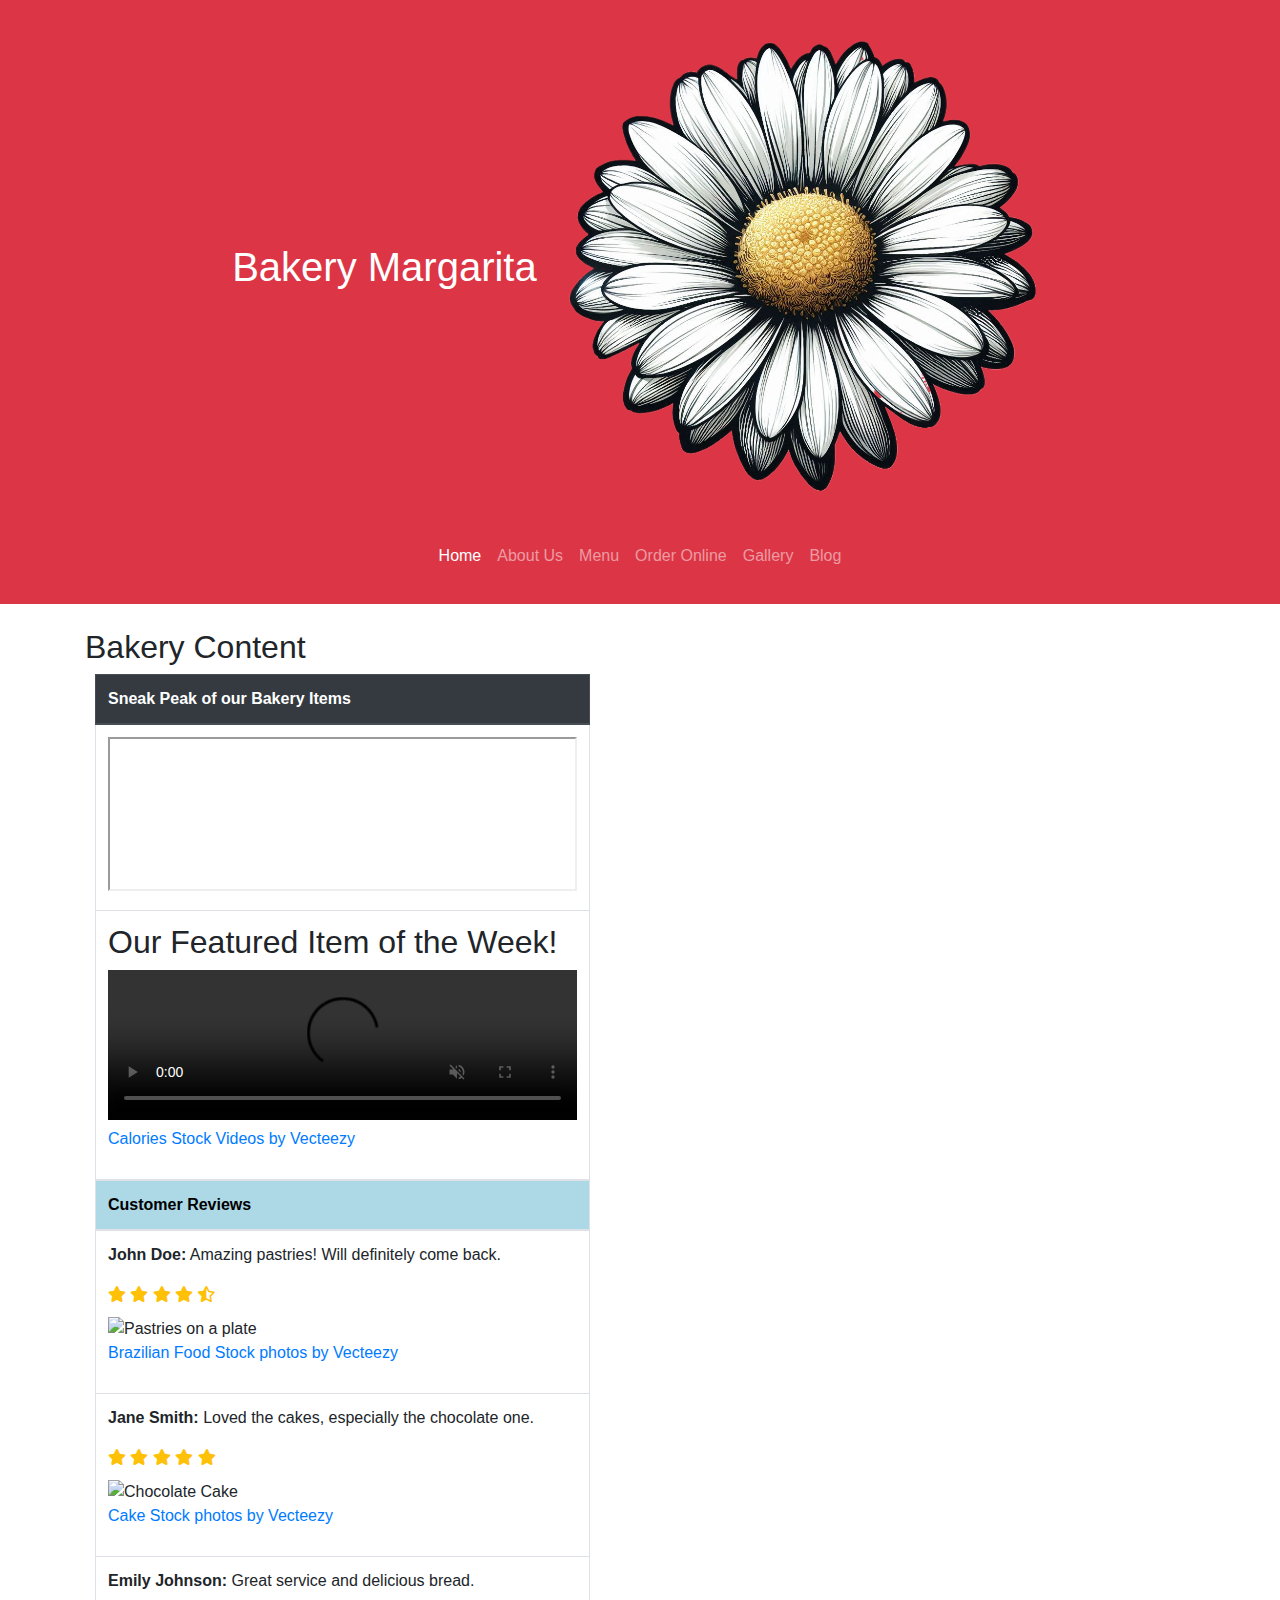
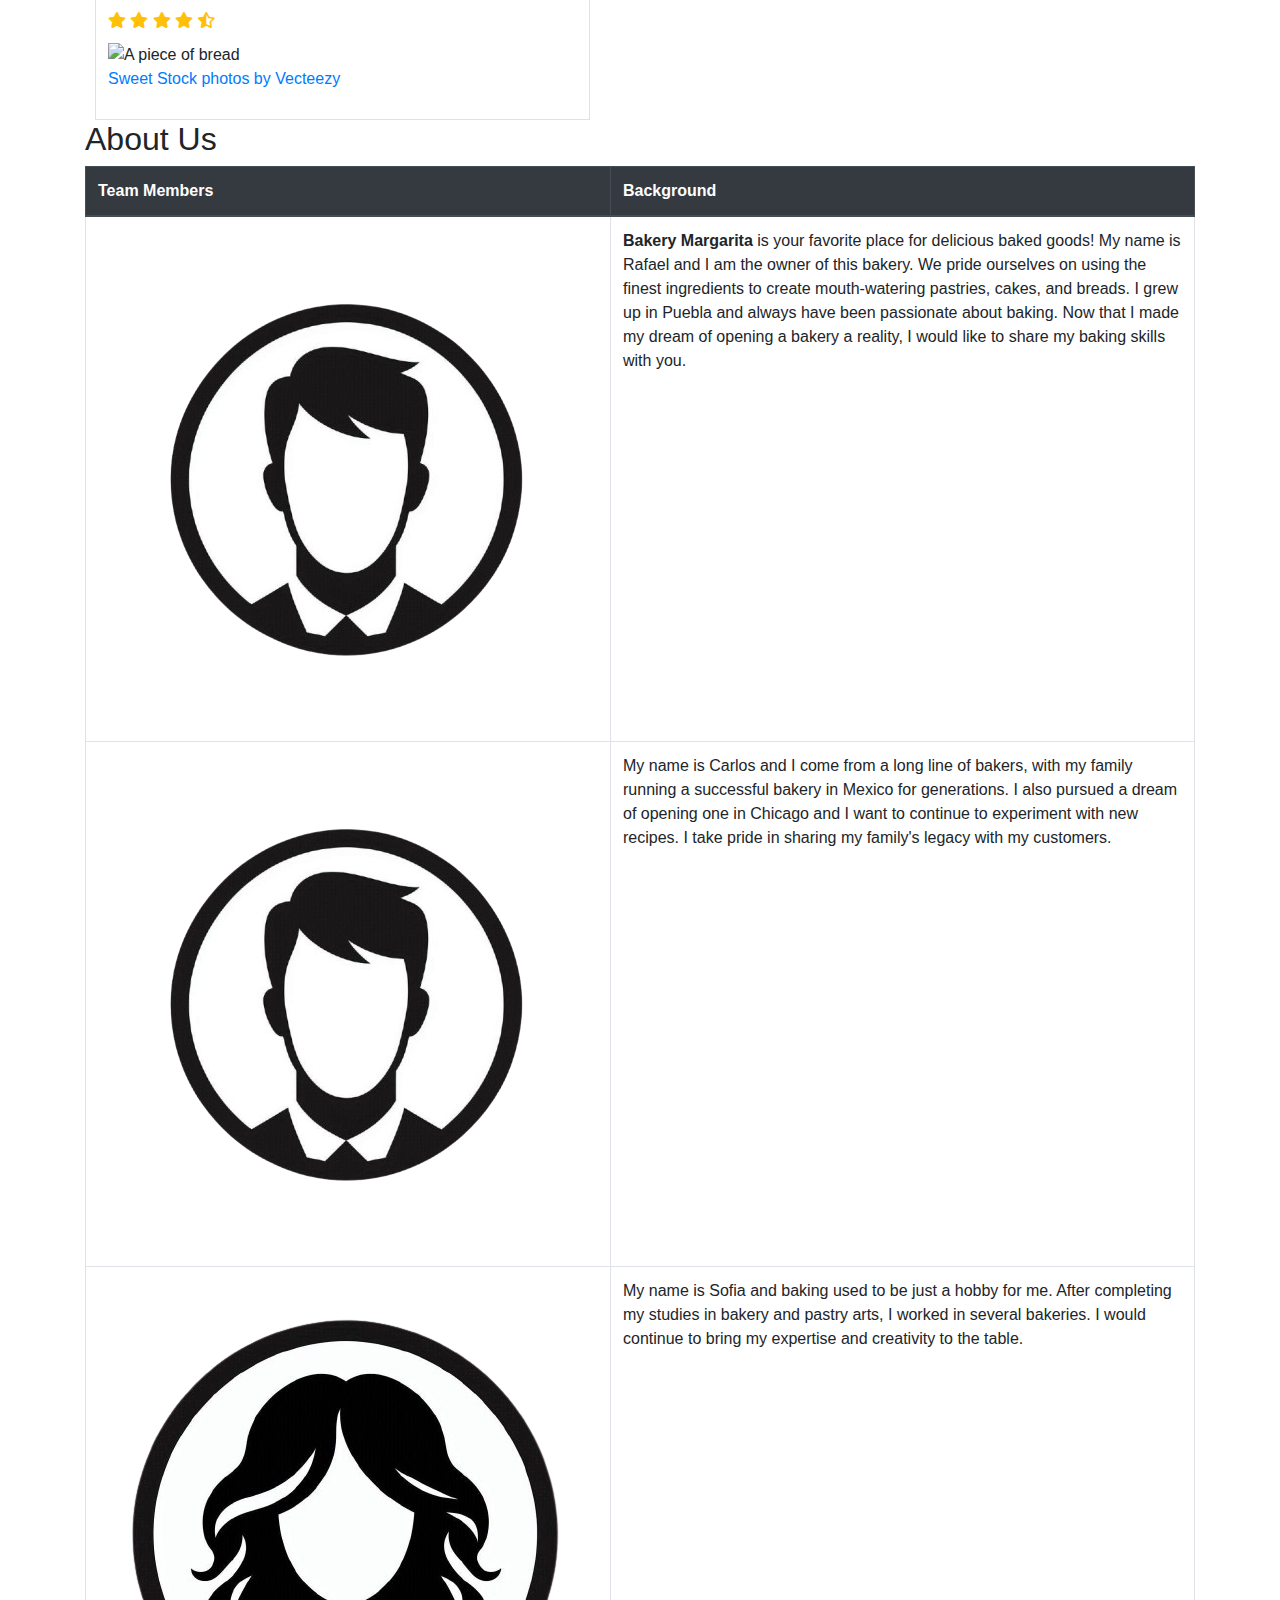
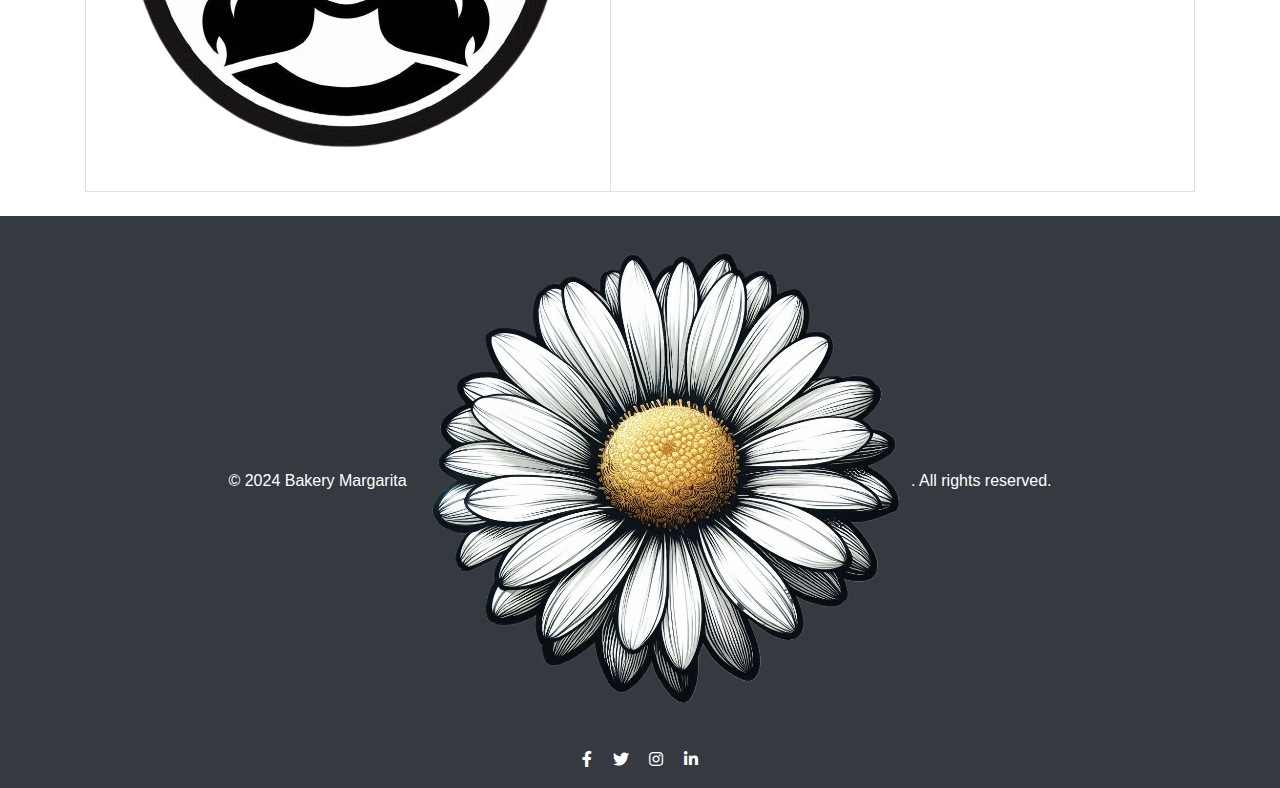
==== index.html @ 6aa7a49e "Update index.html" ====
<!DOCTYPE html>
<html lang="en">
<head>
    <meta charset="UTF-8">
    <meta name="viewport" content="width=device-width, initial-scale=1.0">
    <title>Bakery Margarita</title>
    <link rel="stylesheet" href="https://stackpath.bootstrapcdn.com/bootstrap/4.3.1/css/bootstrap.min.css">
    <link rel="stylesheet" href="https://cdnjs.cloudflare.com/ajax/libs/font-awesome/5.15.4/css/all.min.css">
    <link rel="stylesheet" href="styles.css">
    <style>
        .table-container {
            display: flex;
            justify-content: space-between;
        }
        .table-container .table {
            flex: 1;
            margin: 0 10px;
        }
        header {
            background-color: #dc3545; /* Bootstrap's 'bg-danger' color */
            color: white;
            text-align: center;
            padding: 20px 0;
        }
        .navbar {
            background-color: #dc3545; /* Bootstrap's 'bg-danger' color */
        }
        .star-rating {
            color: #ffc107;
        }
        .review-img {
            width: 200px;
            height: 100px;
            object-fit: cover;
            border-radius: 0%;
            margin-top: 10px;
        }
        .customer-reviews-header th {
            background-color: #add8e6; /* Baby blue color */
            color: black;
        }
    </style>
</head>
<body>
    <!-- Header -->
    <header>
        <h1>Bakery Margarita <img src="margarita-flower.png" alt="Margarita Flower" class="flower-icon"></h1>
        <nav class="navbar navbar-expand-lg navbar-dark">
            <button class="navbar-toggler" type="button" data-toggle="collapse" data-target="#navbarNav" aria-controls="navbarNav" aria-expanded="false" aria-label="Toggle navigation">
                <span class="navbar-toggler-icon"></span>
            </button>
            <div class="collapse navbar-collapse justify-content-center" id="navbarNav">
                <ul class="navbar-nav">
                    <li class="nav-item active">
                        <a class="nav-link" href="#">Home</a>
                    </li>
                    <li class="nav-item">
                        <a class="nav-link" href="#">About Us</a>
                    </li>
                    <li class="nav-item">
                        <a class="nav-link" href="#">Menu</a>
                    </li>
                    <li class="nav-item">
                        <a class="nav-link" href="#">Order Online</a>
                    </li>
                    <li class="nav-item">
                        <a class="nav-link" href="#">Gallery</a>
                    </li>
                    <li class="nav-item">
                        <a class="nav-link" href="#">Blog</a>
                    </li>
                </ul>
            </div>
        </nav>
    </header>
    <!-- Main Content -->
    <main class="container my-4">
        <section id="videos">
            <h2 class="section-heading">Bakery Content</h2>
            <div class="table-container">
            <div class="container">
                <div class="row">
                    <div class="custom-table-responsive">
                <table class="table table-bordered">
                    <thead class="thead-dark">
                        <tr>
                            <th>Sneak Peak of our Bakery Items</th>
                        </tr>
                    </thead>
                    <tbody>
                        <tr>
                            <td>
                                <iframe class="video w-100" src="https://www.youtube.com/embed/eHslT0H9L2M" allow="accelerometer; autoplay; clipboard-write; encrypted-media; gyroscope; picture-in-picture" allowfullscreen></iframe>
                            </td>
                        </tr>
                        <tr>
                            <td>
                                <h2 class="header">Our Featured Item of the Week!</h2>
                                <video class="video w-100" controls autoplay muted>
                                    <source src="myvideo.mp4" type="video/mp4">
                                </video>
                                <p><a href="https://www.vecteezy.com/free-videos/calories">Calories Stock Videos by Vecteezy</a></p>
                            </td>
                        </tr>
                    </tbody>
                </table>
				<div class="custom-table-responsive">
                <table class="table table-bordered">
                    <thead class="customer-reviews-header">
                        <tr>
                            <th>Customer Reviews</th>
                        </tr>
                    </thead>
                    <tbody>
                        <tr>
                            <td>
                                <p><strong>John Doe:</strong> Amazing pastries! Will definitely come back.</p>
                                <div class="star-rating">
                                    <i class="fas fa-star"></i>
                                    <i class="fas fa-star"></i>
                                    <i class="fas fa-star"></i>
                                    <i class="fas fa-star"></i>
                                    <i class="fas fa-star-half-alt"></i>
                                </div>
                                <img src="Pastry.jpg" alt="Pastries on a plate" class="review-img">
								<p><a href="<a href="https://www.vecteezy.com/free-photos/brazilian-food">Brazilian Food Stock photos by Vecteezy</a></p>
                            </td>
                        </tr>
                        <tr>
                            <td>
                                <p><strong>Jane Smith:</strong> Loved the cakes, especially the chocolate one.</p>
                                <div class="star-rating">
                                    <i class="fas fa-star"></i>
                                    <i class="fas fa-star"></i>
                                    <i class="fas fa-star"></i>
                                    <i class="fas fa-star"></i>
                                    <i class="fas fa-star"></i>
                                </div>
                                <img src="ChocolateCake.jpg" alt="Chocolate Cake" class="review-img">
								<p><a href="<a href="https://www.vecteezy.com/free-photos/cake">Cake Stock photos by Vecteezy</a></p>
                            </td>
                        </tr>
                        <tr>
                            <td>
                                <p><strong>Emily Johnson:</strong> Great service and delicious bread.</p>
                                <div class="star-rating">
                                    <i class="fas fa-star"></i>
                                    <i class="fas fa-star"></i>
                                    <i class="fas fa-star"></i>
                                    <i class="fas fa-star"></i>
                                    <i class="fas fa-star-half-alt"></i>
                                </div>
                                <img src="Bread.jpg" alt="A piece of bread" class="review-img">
								<p><a href="<a href="https://www.vecteezy.com/free-photos/sweet">Sweet Stock photos by Vecteezy</a></p>
                            </td>
                        </tr>
                    </tbody>
                </table>
            </div>
        </section>
        <section id="about-us">
            <h2>About Us</h2>
            <div class="custom-table-responsive">
                <table class="table table-bordered">
                    <thead class="thead-dark">
                        <tr>
                            <th>Team Members</th>
                            <th>Background</th>
                        </tr>
                    </thead>
                    <tbody>
                        <tr>
                            <td><img src="ProfileIcon1.png" alt="Margarita Profile Picture" class="profile-icon"></td>
                            <td>
                                <p class="font-open-sans"><strong>Bakery Margarita</strong> is your favorite place for delicious baked goods! My name is Rafael and I am the owner of this bakery. We pride ourselves on using the finest ingredients to create mouth-watering pastries, cakes, and breads. I grew up in Puebla and always have been passionate about baking. Now that I made my dream of opening a bakery a reality, I would like to share my baking skills with you.</p>
                            </td>
                        </tr>
                        <tr>
                            <td><img src="ProfileIcon1.png" alt="Profile Picture" class="profile-icon"></td>
                            <td>
                                <p class="font-roboto">My name is Carlos and I come from a long line of bakers, with my family running a successful bakery in Mexico for generations. I also pursued a dream of opening one in Chicago and I want to continue to experiment with new recipes. I take pride in sharing my family's legacy with my customers.</p>
                            </td>
                        </tr>
                        <tr>
                            <td><img src="ProfileIcon2.png" alt="Profile Picture" class="profile-icon"></td>
                            <td>
                                <p class="font-lobster">My name is Sofia and baking used to be just a hobby for me. After completing my studies in bakery and pastry arts, I worked in several bakeries. I would continue to bring my expertise and creativity to the table.</p>
                            </td>
                        </tr>
                    </tbody>
                </table>
            </div>
        </section>
    </main>
    <!-- Footer -->
    <footer class="bg-dark text-white text-center py-3">
        <p>© 2024 Bakery Margarita <img src="margarita-flower.png" alt="Margarita Flower" class="flower-icon">. All rights reserved.</p>
       <div class="social-icons">
        <a href="https://www.facebook.com" class="text-white mx-2"><i class="fab fa-facebook-f"></i></a>
        <a href="https://www.twitter.com" class="text-white mx-2"><i class="fab fa-twitter"></i></a>
        <a href="https://www.instagram.com" class="text-white mx-2"><i class="fab fa-instagram"></i></a>
        <a href="https://www.linkedin.com" class="text-white mx-2"><i class="fab fa-linkedin-in"></i></a>
    </div>
    </footer>
    <script src="https://code.jquery.com/jquery-3.3.1.slim.min.js" integrity="sha384-q8i/X+965DzO0rT7abK41JStQIAqVgRVzpbzo5smXKp4YfRvH+8abtTE1Pi6jizo" crossorigin="anonymous"></script> 
	<script src="https://cdnjs.cloudflare.com/ajax/libs/popper.js/1.14.7/umd/popper.min.js" integrity="sha384-UO2eT0CpHqdSJQ6hJty5KVphtPhzWj9WO1clHTMGaHfQ2J6i9KtT8fQYfRRSVx3" crossorigin="anonymous"></script> 
	<script src="https://stackpath.bootstrapcdn.com/bootstrap/4.3.1/js/bootstrap.min.js" integrity="sha384-JjSmVgyd0p3pXB1rRibZUAYoIIy6OrQ6VrjIEaFf/nJGzIxFDsf4x0xIM+B07jRM" crossorigin="anonymous"></script>
</body> 
</html>
---- styles.css ----
<!DOCTYPE html>
<html lang="en">
<head>
    <meta charset="UTF-8">
    <meta name="viewport" content="width=device-width, initial-scale=1.0">
    <title>Bakery Margarita</title>
    <link rel="stylesheet" href="https://stackpath.bootstrapcdn.com/bootstrap/4.3.1/css/bootstrap.min.css">
    <link rel="stylesheet" href="https://cdnjs.cloudflare.com/ajax/libs/font-awesome/5.15.4/css/all.min.css">
    <link rel="stylesheet" href="styles.css">
    <style>
        .table-container {
            display: flex;
            justify-content: space-between;
        }
        .table-container .table {
            flex: 1;
            margin: 0 10px;
        }
        header {
            background-color: #dc3545; /* Bootstrap's 'bg-danger' color */
            color: white;
            text-align: center;
            padding: 20px 0;
        }
        .navbar {
            background-color: #dc3545; /* Bootstrap's 'bg-danger' color */
        }
        .star-rating {
            color: #ffc107;
        }
        .review-img {
            width: 200px;
            height: 100px;
            object-fit: cover;
            border-radius: 0%;
            margin-top: 10px;
        }
        .customer-reviews-header th {
            background-color: #add8e6; /* Baby blue color */
            color: black;
        }
    </style>
</head>
<body>
    <!-- Header -->
    <header>
        <h1>Bakery Margarita <img src="margarita-flower.png" alt="Margarita Flower" class="flower-icon"></h1>
        <nav class="navbar navbar-expand-lg navbar-dark">
            <button class="navbar-toggler" type="button" data-toggle="collapse" data-target="#navbarNav" aria-controls="navbarNav" aria-expanded="false" aria-label="Toggle navigation">
                <span class="navbar-toggler-icon"></span>
            </button>
            <div class="collapse navbar-collapse justify-content-center" id="navbarNav">
                <ul class="navbar-nav">
                    <li class="nav-item active">
                        <a class="nav-link" href="#">Home</a>
                    </li>
                    <li class="nav-item">
                        <a class="nav-link" href="#">About Us</a>
                    </li>
                    <li class="nav-item">
                        <a class="nav-link" href="#">Menu</a>
                    </li>
                    <li class="nav-item">
                        <a class="nav-link" href="#">Order Online</a>
                    </li>
                    <li class="nav-item">
                        <a class="nav-link" href="#">Gallery</a>
                    </li>
                    <li class="nav-item">
                        <a class="nav-link" href="#">Blog</a>
                    </li>
                </ul>
            </div>
        </nav>
    </header>
    <!-- Main Content -->
    <main class="container my-4">
        <section id="videos">
            <h2 class="section-heading">Bakery Content</h2>
            <div class="table-container">
            <div class="container">
                <div class="row">
                    <div class="custom-table-responsive">
                <table class="table table-bordered">
                    <thead class="thead-dark">
                        <tr>
                            <th>Sneak Peak of our Bakery Items</th>
                        </tr>
                    </thead>
                    <tbody>
                        <tr>
                            <td>
                                <iframe class="video w-100" src="https://www.youtube.com/embed/eHslT0H9L2M" allow="accelerometer; autoplay; clipboard-write; encrypted-media; gyroscope; picture-in-picture" allowfullscreen></iframe>
                            </td>
                        </tr>
                        <tr>
                            <td>
                                <h2 class="header">Our Featured Item of the Week!</h2>
                                <video class="video w-100" controls autoplay muted>
                                    <source src="myvideo.mp4" type="video/mp4">
                                </video>
                                <p><a href="https://www.vecteezy.com/free-videos/calories">Calories Stock Videos by Vecteezy</a></p>
                            </td>
                        </tr>
                    </tbody>
                </table>
				<div class="custom-table-responsive">
                <table class="table table-bordered">
                    <thead class="customer-reviews-header">
                        <tr>
                            <th>Customer Reviews</th>
                        </tr>
                    </thead>
                    <tbody>
                        <tr>
                            <td>
                                <p><strong>John Doe:</strong> Amazing pastries! Will definitely come back.</p>
                                <div class="star-rating">
                                    <i class="fas fa-star"></i>
                                    <i class="fas fa-star"></i>
                                    <i class="fas fa-star"></i>
                                    <i class="fas fa-star"></i>
                                    <i class="fas fa-star-half-alt"></i>
                                </div>
                                <img src="Pastry.jpg" alt="Pastries on a plate" class="review-img">
								<p><a href="<a href="https://www.vecteezy.com/free-photos/brazilian-food">Brazilian Food Stock photos by Vecteezy</a></p>
                            </td>
                        </tr>
                        <tr>
                            <td>
                                <p><strong>Jane Smith:</strong> Loved the cakes, especially the chocolate one.</p>
                                <div class="star-rating">
                                    <i class="fas fa-star"></i>
                                    <i class="fas fa-star"></i>
                                    <i class="fas fa-star"></i>
                                    <i class="fas fa-star"></i>
                                    <i class="fas fa-star"></i>
                                </div>
                                <img src="ChocolateCake.jpg" alt="Chocolate Cake" class="review-img">
								<p><a href="<a href="https://www.vecteezy.com/free-photos/cake">Cake Stock photos by Vecteezy</a></p>
                            </td>
                        </tr>
                        <tr>
                            <td>
                                <p><strong>Emily Johnson:</strong> Great service and delicious bread.</p>
                                <div class="star-rating">
                                    <i class="fas fa-star"></i>
                                    <i class="fas fa-star"></i>
                                    <i class="fas fa-star"></i>
                                    <i class="fas fa-star"></i>
                                    <i class="fas fa-star-half-alt"></i>
                                </div>
                                <img src="Bread.jpg" alt="A piece of bread" class="review-img">
								<p><a href="<a href="https://www.vecteezy.com/free-photos/sweet">Sweet Stock photos by Vecteezy</a></p>
                            </td>
                        </tr>
                    </tbody>
                </table>
            </div>
        </section>
        <section id="about-us">
            <h2>About Us</h2>
            <div class="custom-table-responsive">
                <table class="table table-bordered">
                    <thead class="thead-dark">
                        <tr>
                            <th>Team Members</th>
                            <th>Background</th>
                        </tr>
                    </thead>
                    <tbody>
                        <tr>
                            <td><img src="ProfileIcon1.png" alt="Margarita Profile Picture" class="profile-icon"></td>
                            <td>
                                <p class="font-open-sans"><strong>Bakery Margarita</strong> is your favorite place for delicious baked goods! My name is Rafael and I am the owner of this bakery. We pride ourselves on using the finest ingredients to create mouth-watering pastries, cakes, and breads. I grew up in Puebla and always have been passionate about baking. Now that I made my dream of opening a bakery a reality, I would like to share my baking skills with you.</p>
                            </td>
                        </tr>
                        <tr>
                            <td><img src="ProfileIcon1.png" alt="Profile Picture" class="profile-icon"></td>
                            <td>
                                <p class="font-roboto">My name is Carlos and I come from a long line of bakers, with my family running a successful bakery in Mexico for generations. I also pursued a dream of opening one in Chicago and I want to continue to experiment with new recipes. I take pride in sharing my family's legacy with my customers.</p>
                            </td>
                        </tr>
                        <tr>
                            <td><img src="ProfileIcon2.png" alt="Profile Picture" class="profile-icon"></td>
                            <td>
                                <p class="font-lobster">My name is Sofia and baking used to be just a hobby for me. After completing my studies in bakery and pastry arts, I worked in several bakeries. I would continue to bring my expertise and creativity to the table.</p>
                            </td>
                        </tr>
                    </tbody>
                </table>
            </div>
        </section>
    </main>
    <!-- Footer -->
    <footer class="bg-dark text-white text-center py-3">
        <p>© 2024 Bakery Margarita <img src="margarita-flower.png" alt="Margarita Flower" class="flower-icon">. All rights reserved.</p>
       <div class="social-icons">
        <a href="https://www.facebook.com" class="text-white mx-2"><i class="fab fa-facebook-f"></i></a>
        <a href="https://www.twitter.com" class="text-white mx-2"><i class="fab fa-twitter"></i></a>
        <a href="https://www.instagram.com" class="text-white mx-2"><i class="fab fa-instagram"></i></a>
        <a href="https://www.linkedin.com" class="text-white mx-2"><i class="fab fa-linkedin-in"></i></a>
    </div>
    </footer>
    <script src="https://code.jquery.com/jquery-3.3.1.slim.min.js" integrity="sha384-q8i/X+965DzO0rT7abK41JStQIAqVgRVzpbzo5smXKp4YfRvH+8abtTE1Pi6jizo" crossorigin="anonymous"></script> 
	<script src="https://cdnjs.cloudflare.com/ajax/libs/popper.js/1.14.7/umd/popper.min.js" integrity="sha384-UO2eT0CpHqdSJQ6hJty5KVphtPhzWj9WO1clHTMGaHfQ2J6i9KtT8fQYfRRSVx3" crossorigin="anonymous"></script> 
	<script src="https://stackpath.bootstrapcdn.com/bootstrap/4.3.1/js/bootstrap.min.js" integrity="sha384-JjSmVgyd0p3pXB1rRibZUAYoIIy6OrQ6VrjIEaFf/nJGzIxFDsf4x0xIM+B07jRM" crossorigin="anonymous"></script>
</body> 
</html>
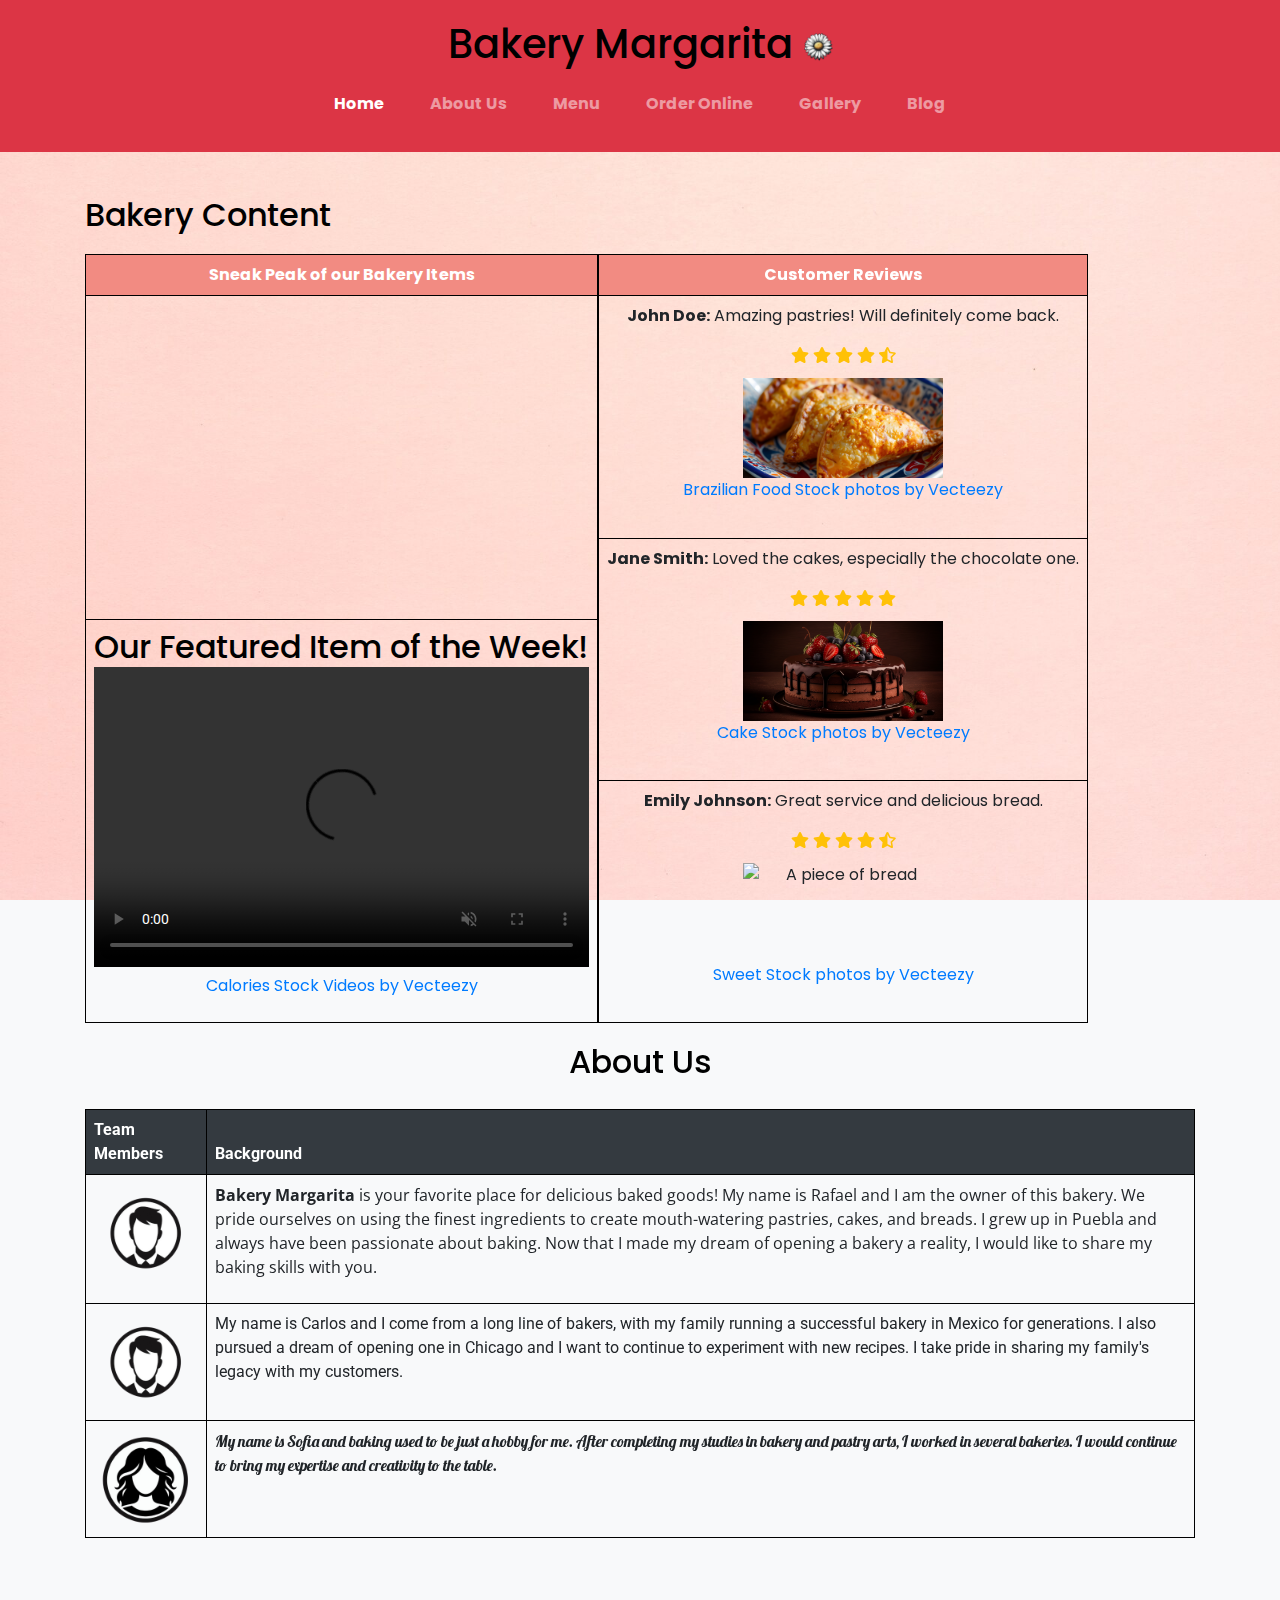
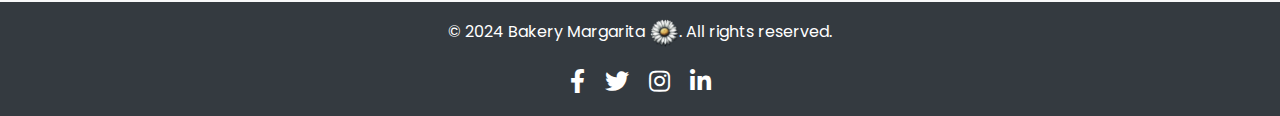
==== commit c657f26b: "Update index.html" ====
--- a/index.html
+++ b/index.html
@@ -55,19 +55,19 @@
                         <a class="nav-link" href="#">Home</a>
                     </li>
                     <li class="nav-item">
-                        <a class="nav-link" href="#">About Us</a>
-                    </li>
-                    <li class="nav-item">
-                        <a class="nav-link" href="#">Menu</a>
-                    </li>
-                    <li class="nav-item">
-                        <a class="nav-link" href="#">Order Online</a>
-                    </li>
-                    <li class="nav-item">
-                        <a class="nav-link" href="#">Gallery</a>
-                    </li>
-                    <li class="nav-item">
-                        <a class="nav-link" href="#">Blog</a>
+                        <a class="nav-link" href="about.html">About Us</a>
+                    </li>
+                    <li class="nav-item">
+                        <a class="nav-link" href="menu.html">Menu</a>
+                    </li>
+                    <li class="nav-item">
+                        <a class="nav-link" href="order.html">Order Online</a>
+                    </li>
+                    <li class="nav-item">
+                        <a class="nav-link" href="gallery.html">Gallery</a>
+                    </li>
+                    <li class="nav-item">
+                        <a class="nav-link" href="blog.html">Blog</a>
                     </li>
                 </ul>
             </div>
--- a/styles.css
+++ b/styles.css
@@ -1,209 +1,289 @@
-<!DOCTYPE html>
-<html lang="en">
-<head>
-    <meta charset="UTF-8">
-    <meta name="viewport" content="width=device-width, initial-scale=1.0">
-    <title>Bakery Margarita</title>
-    <link rel="stylesheet" href="https://stackpath.bootstrapcdn.com/bootstrap/4.3.1/css/bootstrap.min.css">
-    <link rel="stylesheet" href="https://cdnjs.cloudflare.com/ajax/libs/font-awesome/5.15.4/css/all.min.css">
-    <link rel="stylesheet" href="styles.css">
-    <style>
-        .table-container {
-            display: flex;
-            justify-content: space-between;
-        }
-        .table-container .table {
-            flex: 1;
-            margin: 0 10px;
-        }
-        header {
-            background-color: #dc3545; /* Bootstrap's 'bg-danger' color */
-            color: white;
-            text-align: center;
-            padding: 20px 0;
-        }
-        .navbar {
-            background-color: #dc3545; /* Bootstrap's 'bg-danger' color */
-        }
-        .star-rating {
-            color: #ffc107;
-        }
-        .review-img {
-            width: 200px;
-            height: 100px;
-            object-fit: cover;
-            border-radius: 0%;
-            margin-top: 10px;
-        }
-        .customer-reviews-header th {
-            background-color: #add8e6; /* Baby blue color */
-            color: black;
-        }
-    </style>
-</head>
-<body>
-    <!-- Header -->
-    <header>
-        <h1>Bakery Margarita <img src="margarita-flower.png" alt="Margarita Flower" class="flower-icon"></h1>
-        <nav class="navbar navbar-expand-lg navbar-dark">
-            <button class="navbar-toggler" type="button" data-toggle="collapse" data-target="#navbarNav" aria-controls="navbarNav" aria-expanded="false" aria-label="Toggle navigation">
-                <span class="navbar-toggler-icon"></span>
-            </button>
-            <div class="collapse navbar-collapse justify-content-center" id="navbarNav">
-                <ul class="navbar-nav">
-                    <li class="nav-item active">
-                        <a class="nav-link" href="#">Home</a>
-                    </li>
-                    <li class="nav-item">
-                        <a class="nav-link" href="#">About Us</a>
-                    </li>
-                    <li class="nav-item">
-                        <a class="nav-link" href="#">Menu</a>
-                    </li>
-                    <li class="nav-item">
-                        <a class="nav-link" href="#">Order Online</a>
-                    </li>
-                    <li class="nav-item">
-                        <a class="nav-link" href="#">Gallery</a>
-                    </li>
-                    <li class="nav-item">
-                        <a class="nav-link" href="#">Blog</a>
-                    </li>
-                </ul>
-            </div>
-        </nav>
-    </header>
-    <!-- Main Content -->
-    <main class="container my-4">
-        <section id="videos">
-            <h2 class="section-heading">Bakery Content</h2>
-            <div class="table-container">
-            <div class="container">
-                <div class="row">
-                    <div class="custom-table-responsive">
-                <table class="table table-bordered">
-                    <thead class="thead-dark">
-                        <tr>
-                            <th>Sneak Peak of our Bakery Items</th>
-                        </tr>
-                    </thead>
-                    <tbody>
-                        <tr>
-                            <td>
-                                <iframe class="video w-100" src="https://www.youtube.com/embed/eHslT0H9L2M" allow="accelerometer; autoplay; clipboard-write; encrypted-media; gyroscope; picture-in-picture" allowfullscreen></iframe>
-                            </td>
-                        </tr>
-                        <tr>
-                            <td>
-                                <h2 class="header">Our Featured Item of the Week!</h2>
-                                <video class="video w-100" controls autoplay muted>
-                                    <source src="myvideo.mp4" type="video/mp4">
-                                </video>
-                                <p><a href="https://www.vecteezy.com/free-videos/calories">Calories Stock Videos by Vecteezy</a></p>
-                            </td>
-                        </tr>
-                    </tbody>
-                </table>
-				<div class="custom-table-responsive">
-                <table class="table table-bordered">
-                    <thead class="customer-reviews-header">
-                        <tr>
-                            <th>Customer Reviews</th>
-                        </tr>
-                    </thead>
-                    <tbody>
-                        <tr>
-                            <td>
-                                <p><strong>John Doe:</strong> Amazing pastries! Will definitely come back.</p>
-                                <div class="star-rating">
-                                    <i class="fas fa-star"></i>
-                                    <i class="fas fa-star"></i>
-                                    <i class="fas fa-star"></i>
-                                    <i class="fas fa-star"></i>
-                                    <i class="fas fa-star-half-alt"></i>
-                                </div>
-                                <img src="Pastry.jpg" alt="Pastries on a plate" class="review-img">
-								<p><a href="<a href="https://www.vecteezy.com/free-photos/brazilian-food">Brazilian Food Stock photos by Vecteezy</a></p>
-                            </td>
-                        </tr>
-                        <tr>
-                            <td>
-                                <p><strong>Jane Smith:</strong> Loved the cakes, especially the chocolate one.</p>
-                                <div class="star-rating">
-                                    <i class="fas fa-star"></i>
-                                    <i class="fas fa-star"></i>
-                                    <i class="fas fa-star"></i>
-                                    <i class="fas fa-star"></i>
-                                    <i class="fas fa-star"></i>
-                                </div>
-                                <img src="ChocolateCake.jpg" alt="Chocolate Cake" class="review-img">
-								<p><a href="<a href="https://www.vecteezy.com/free-photos/cake">Cake Stock photos by Vecteezy</a></p>
-                            </td>
-                        </tr>
-                        <tr>
-                            <td>
-                                <p><strong>Emily Johnson:</strong> Great service and delicious bread.</p>
-                                <div class="star-rating">
-                                    <i class="fas fa-star"></i>
-                                    <i class="fas fa-star"></i>
-                                    <i class="fas fa-star"></i>
-                                    <i class="fas fa-star"></i>
-                                    <i class="fas fa-star-half-alt"></i>
-                                </div>
-                                <img src="Bread.jpg" alt="A piece of bread" class="review-img">
-								<p><a href="<a href="https://www.vecteezy.com/free-photos/sweet">Sweet Stock photos by Vecteezy</a></p>
-                            </td>
-                        </tr>
-                    </tbody>
-                </table>
-            </div>
-        </section>
-        <section id="about-us">
-            <h2>About Us</h2>
-            <div class="custom-table-responsive">
-                <table class="table table-bordered">
-                    <thead class="thead-dark">
-                        <tr>
-                            <th>Team Members</th>
-                            <th>Background</th>
-                        </tr>
-                    </thead>
-                    <tbody>
-                        <tr>
-                            <td><img src="ProfileIcon1.png" alt="Margarita Profile Picture" class="profile-icon"></td>
-                            <td>
-                                <p class="font-open-sans"><strong>Bakery Margarita</strong> is your favorite place for delicious baked goods! My name is Rafael and I am the owner of this bakery. We pride ourselves on using the finest ingredients to create mouth-watering pastries, cakes, and breads. I grew up in Puebla and always have been passionate about baking. Now that I made my dream of opening a bakery a reality, I would like to share my baking skills with you.</p>
-                            </td>
-                        </tr>
-                        <tr>
-                            <td><img src="ProfileIcon1.png" alt="Profile Picture" class="profile-icon"></td>
-                            <td>
-                                <p class="font-roboto">My name is Carlos and I come from a long line of bakers, with my family running a successful bakery in Mexico for generations. I also pursued a dream of opening one in Chicago and I want to continue to experiment with new recipes. I take pride in sharing my family's legacy with my customers.</p>
-                            </td>
-                        </tr>
-                        <tr>
-                            <td><img src="ProfileIcon2.png" alt="Profile Picture" class="profile-icon"></td>
-                            <td>
-                                <p class="font-lobster">My name is Sofia and baking used to be just a hobby for me. After completing my studies in bakery and pastry arts, I worked in several bakeries. I would continue to bring my expertise and creativity to the table.</p>
-                            </td>
-                        </tr>
-                    </tbody>
-                </table>
-            </div>
-        </section>
-    </main>
-    <!-- Footer -->
-    <footer class="bg-dark text-white text-center py-3">
-        <p>© 2024 Bakery Margarita <img src="margarita-flower.png" alt="Margarita Flower" class="flower-icon">. All rights reserved.</p>
-       <div class="social-icons">
-        <a href="https://www.facebook.com" class="text-white mx-2"><i class="fab fa-facebook-f"></i></a>
-        <a href="https://www.twitter.com" class="text-white mx-2"><i class="fab fa-twitter"></i></a>
-        <a href="https://www.instagram.com" class="text-white mx-2"><i class="fab fa-instagram"></i></a>
-        <a href="https://www.linkedin.com" class="text-white mx-2"><i class="fab fa-linkedin-in"></i></a>
-    </div>
-    </footer>
-    <script src="https://code.jquery.com/jquery-3.3.1.slim.min.js" integrity="sha384-q8i/X+965DzO0rT7abK41JStQIAqVgRVzpbzo5smXKp4YfRvH+8abtTE1Pi6jizo" crossorigin="anonymous"></script> 
-	<script src="https://cdnjs.cloudflare.com/ajax/libs/popper.js/1.14.7/umd/popper.min.js" integrity="sha384-UO2eT0CpHqdSJQ6hJty5KVphtPhzWj9WO1clHTMGaHfQ2J6i9KtT8fQYfRRSVx3" crossorigin="anonymous"></script> 
-	<script src="https://stackpath.bootstrapcdn.com/bootstrap/4.3.1/js/bootstrap.min.js" integrity="sha384-JjSmVgyd0p3pXB1rRibZUAYoIIy6OrQ6VrjIEaFf/nJGzIxFDsf4x0xIM+B07jRM" crossorigin="anonymous"></script>
-</body> 
-</html>
+/* Import Google Font */
+@import url('https://fonts.googleapis.com/css2?family=Poppins:wght@300;400;600&display=swap');
+@import url('https://fonts.googleapis.com/css2?family=Roboto:wght@400;700&display=swap');
+@import url('https://fonts.googleapis.com/css2?family=Lobster&display=swap');
+@import url('https://fonts.googleapis.com/css2?family=Open+Sans:wght@400;700&display=swap');
+
+/* Define acceptable fonts */
+body {
+    font-family: 'Poppins', sans-serif;
+    margin: 0;
+    padding: 0;
+    background-color: #f8f9fa; /* Light background color */
+    background-image: url('peach.jpg'); /* Replace with background image */
+    background-size: cover;
+    background-repeat: no-repeat;
+    background-attachment: fixed;
+}
+
+/* Style for headings */
+h1, h2, h3, h4, h5, h6 {
+    font-family: 'Poppins', sans-serif;
+    color: black; /* Black color for headings */
+    text-align: center;
+}
+
+/* Specific styles for the headings you want to center */
+#videos h2, .header {
+    text-align: center;
+    margin: 0 auto;
+} 
+
+/* Specific styles for the Bakery Content heading */
+#videos .section-heading {
+    text-align: left; /* Align text to the left */
+    margin-left: calc(50% - 50%); /* Center the heading above the table */
+    width: 40%; /* Match the width of the table */
+}
+
+/* Header styling */
+header {
+    background-color: #f28b82; /* Pastel red */
+    padding: 20px;
+    text-align: center;
+}
+
+/* Navigation styling */
+nav ul {
+    list-style-type: none;
+    padding: 0;
+    margin: 0;
+    display: flex;
+    justify-content: center;
+}
+
+nav ul li {
+    margin: 0 15px;
+}
+
+nav ul li a {
+    text-decoration: none;
+    color: white;
+    font-weight: bold;
+}
+
+nav ul li a:hover {
+    text-decoration: underline;
+}
+
+/* Change color of navbar links on hover */
+footer .social-icons a:hover i {
+    color: #ff6666 !important; /* Change to your desired hover color */
+}
+
+/* Main content styling */
+main {
+    padding: 20px;
+    text-align: center;
+}
+
+/* Table styling */
+table {
+    width: 40%; /* Reduced width to make the table smaller */
+    border-collapse: collapse;
+    margin: 20px 0; /* Center the table */
+    float: left; /* Move the table to the left */
+}
+
+th, td {
+    border: 1px solid black; /* Change table lines to black */
+    padding: 8px;
+    text-align: center; /* Center text for better alignment */
+}
+
+th {
+    background-color: #f28b82; /* Pastel red */
+    color: white;
+}
+
+td img {
+    width: 100px; /* Set the width to 100px */
+    height: auto;
+    display: block; /* Ensure the image is displayed as a block element */
+    margin: 0 auto; /* Center the image within the table cell */
+    min-width: 100px; /* Set a minimum width */
+    min-height: 100px; /* Set a minimum height */
+}
+
+/* Footer styling */
+footer {
+    background-color: #333;
+    color: white;
+    text-align: center;
+    padding: 10px 0;
+    width: 100%;
+    bottom: 0;
+    position: relative; /* Change from fixed to relative */
+    clear: both; /* Ensure footer stays at the bottom */
+}
+
+/* Style for the flower icon */
+.flower-icon {
+    width: 30px; /* Adjust the size as needed */
+    height: auto;
+    vertical-align: middle;
+}
+
+/* Style for video sections */
+#video, #my-video {
+    margin: 20px auto;
+    padding: 10px;
+    background-color: #fff;
+    border: 1px solid #ddd;
+    box-shadow: 0 0 10px rgba(0, 0, 0, 0.1);
+    max-width: 600px;
+}
+
+#video h2, #my-video h2 {
+    font-size: 1.5em;
+    margin-bottom: 10px;
+}
+
+#video iframe, #my-video video {
+    width: 100%;
+    height: 300px; /* Set a fixed height for consistency */
+}
+
+/* Style for video table */
+#videos {
+    clear: both; /* Ensure it stays below the header */
+}
+
+#videos table {
+    width: 40%; /* Reduced width to make the table smaller */
+    border-collapse: collapse;
+    margin: 20px auto; /* Center the table */
+    float: left; /* Move the table to the left */
+}
+
+#videos th, #videos td {
+    border: 1px solid black; /* Change table lines to black */
+    padding: 8px;
+    text-align: center;
+}
+
+#videos th {
+    background-color: #f28b82; /* Pastel red */
+    color: white;
+}
+
+#videos td iframe, #videos td video {
+    width: 100%;
+    height: 300px; /* Set a fixed height for consistency */
+}
+
+/* Style for about us table */
+#about-us {
+    clear: both; /* Ensure it stays below the videos table */
+}
+
+#about-us table {
+    width: 100%; /* Set the width to 100% */
+    border-collapse: collapse;
+    margin: 20px auto; /* Center the table */
+}
+
+#about-us th, #about-us td {
+    border: 1px solid black; /* Change table lines to black */
+    padding: 8px;
+    text-align: left;
+}
+
+/* Apply different font to "Team Members" and "Background" headings */
+#about-us th {
+    font-family: 'Roboto', sans-serif;
+    font-weight: 700; /* Bold font weight */
+}
+
+/* Style for iframe */
+iframe.video {
+    border: none; /* Remove the border */
+}
+
+/* Apply different fonts to specific paragraphs */
+.font-roboto {
+    font-family: 'Roboto', sans-serif;
+}
+
+.font-lobster {
+    font-family: 'Lobster', cursive;
+}
+.font-open-sans {
+    font-family: 'Open Sans', sans-serif;
+}
+
+/* Style for social media icons */
+.social-icons a {
+    font-size: 1.5em; /* Adjust the size of the icons */
+    transition: color 0.3s; /* Smooth transition for color change */
+Smooth transition for color change */
+    color: white; /* Ensure the initial color is white */
+}
+
+.social-icons a:hover {
+    color: #f28b82; /* Change color on hover */
+}
+.table-container {
+    display: flex;
+    justify-content: space-between;
+}
+
+.table-container .table {
+    flex: 1;
+    margin: 0 10px;
+}
+
+header {
+    background-color: #dc3545; /* Bootstrap's 'bg-danger' color */
+    color: white;
+    text-align: center;
+    padding: 20px 0;
+}
+
+.navbar {
+    background-color: #dc3545; /* Bootstrap's 'bg-danger' color */
+}
+
+.star-rating {
+    color: #ffc107;
+}
+
+.review-img {
+    width: 100px;
+    height: 100px;
+    object-fit: cover;
+    border-radius: 50%;
+    margin-top: 10px;
+}
+
+.customer-reviews-header {
+    background-color: #add8e6; /* Baby blue color */
+    color: black;
+}
+/* Styles for mobile devices */
+@media (max-width: 768px) {
+    .custom-table-responsive {
+        overflow-x: auto;
+    }
+    .custom-table-responsive .table {
+        display: block;
+        width: 100%;
+    }
+    .custom-table-responsive {
+        flex-direction: column;
+    }
+    .review-img {
+        width: 100%;
+        height: auto;
+    }
+    .navbar-nav {
+        text-align: center;
+    }
+}
+
+/* Styles for all devices */
+.custom-table-responsive {
+    display: flex;
+    flex-wrap: wrap;
+    justify-content: space-between;
+}
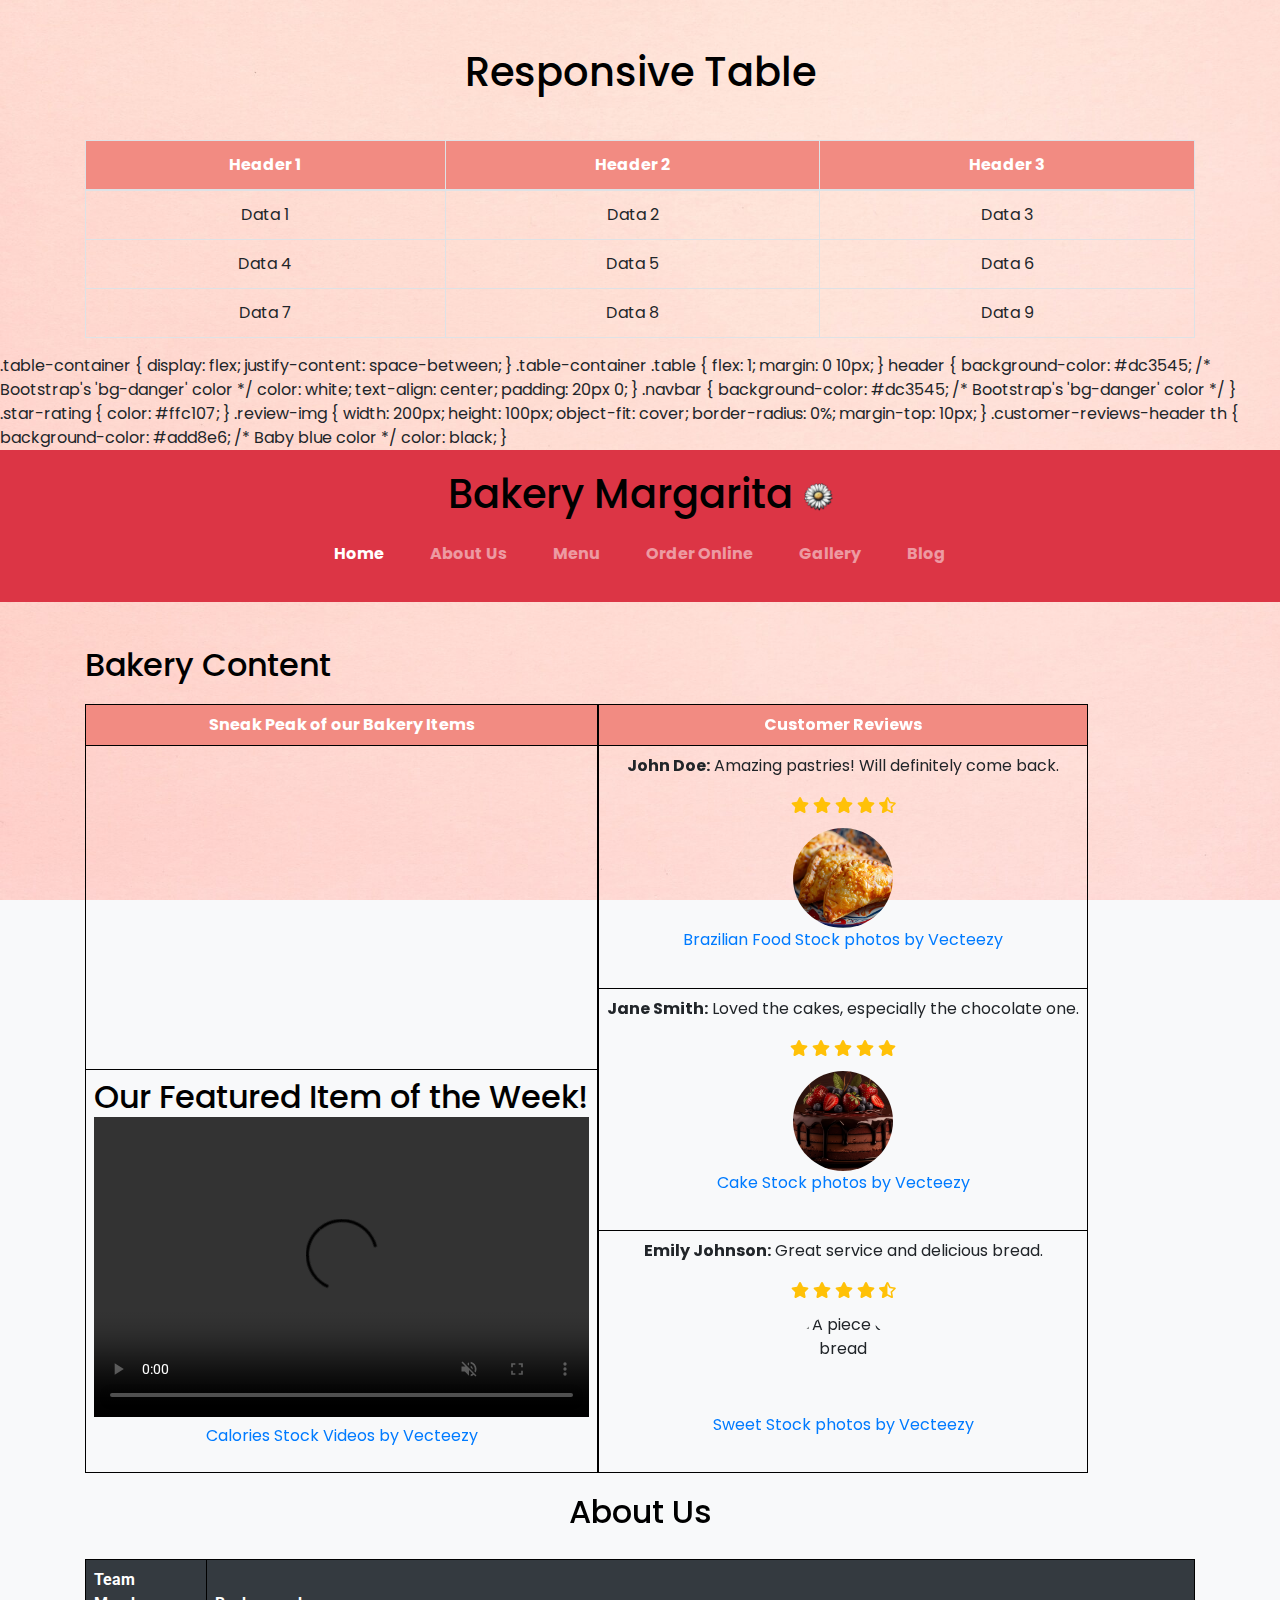
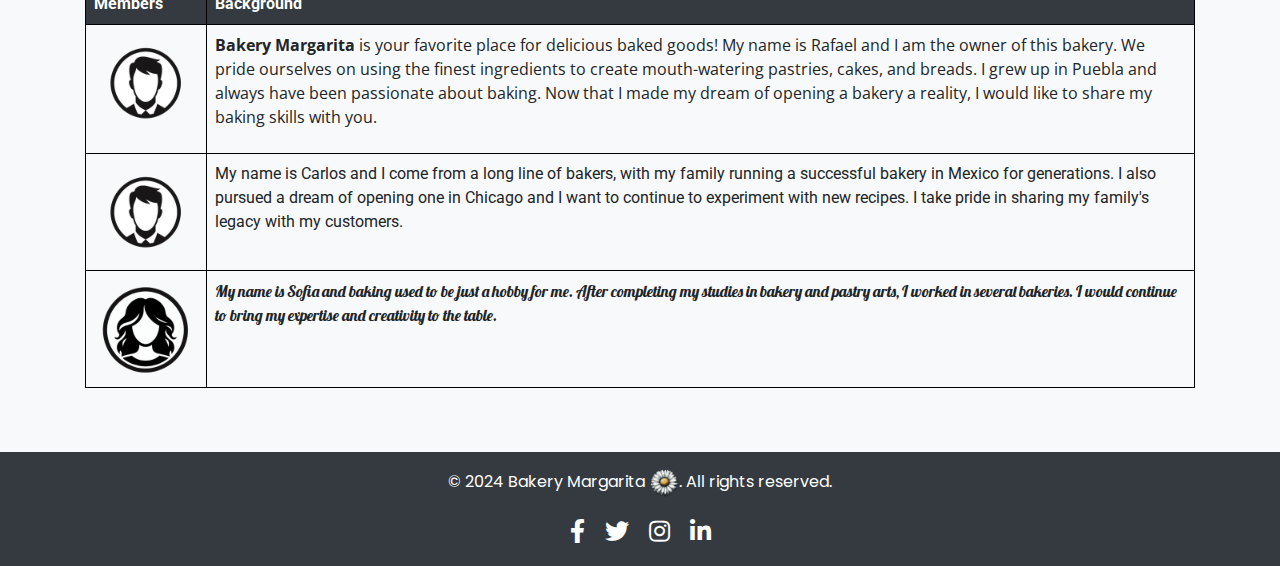
==== commit 167a90e2: "Update index.html" ====
--- a/index.html
+++ b/index.html
@@ -8,6 +8,77 @@
     <link rel="stylesheet" href="https://cdnjs.cloudflare.com/ajax/libs/font-awesome/5.15.4/css/all.min.css">
     <link rel="stylesheet" href="styles.css">
     <style>
+        .custom-table-responsive {
+            overflow-x: auto;
+        }
+        .custom-table-responsive .table {
+            width: 100%;
+            max-width: 100%;
+            margin-bottom: 1rem;
+            background-color: transparent;
+        }
+        .custom-table-responsive .table th,
+        .custom-table-responsive .table td {
+            padding: 0.75rem;
+            vertical-align: top;
+            border-top: 1px solid #dee2e6;
+        }
+        .custom-table-responsive .table thead th {
+            vertical-align: bottom;
+            border-bottom: 2px solid #dee2e6;
+        }
+        .custom-table-responsive .table tbody + tbody {
+            border-top: 2px solid #dee2e6;
+        }
+        .custom-table-responsive .table-sm th,
+        .custom-table-responsive .table-sm td {
+            padding: 0.3rem;
+        }
+        .custom-table-responsive .table-bordered {
+            border: 1px solid #dee2e6;
+        }
+        .custom-table-responsive .table-bordered th,
+        .custom-table-responsive .table-bordered td {
+            border: 1px solid #dee2e6;
+        }
+        .custom-table-responsive .table-bordered thead th,
+        .custom-table-responsive .table-bordered thead td {
+            border-bottom-width: 2px;
+        }
+    </style>
+</head>
+<body>
+    <div class="container mt-5">
+        <h1 class="text-center mb-4">Responsive Table</h1>
+        <div class="custom-table-responsive">
+            <table class="table table-bordered">
+                <thead>
+                    <tr>
+                        <th>Header 1</th>
+                        <th>Header 2</th>
+                        <th>Header 3</th>
+                    </tr>
+                </thead>
+                <tbody>
+                    <tr>
+                        <td>Data 1</td>
+                        <td>Data 2</td>
+                        <td>Data 3</td>
+                    </tr>
+                    <tr>
+                        <td>Data 4</td>
+                        <td>Data 5</td>
+                        <td>Data 6</td>
+                    </tr>
+                    <tr>
+                        <td>Data 7</td>
+                        <td>Data 8</td>
+                        <td>Data 9</td>
+                    </tr>
+                </tbody>
+            </table>
+        </div>
+    </div>
         .table-container {
             display: flex;
             justify-content: space-between;
--- a/styles.css
+++ b/styles.css
@@ -287,3 +287,72 @@
     flex-wrap: wrap;
     justify-content: space-between;
 }
+/* Styles for Menu */
+.menu-section {
+    text-align: center; /* Center-align section headlines and items */
+    font-family: 'Roboto', sans-serif; /* Use a modern font */
+    color: #333; /* Use a modern color */
+}
+.menu-item {
+    display: block; /* Ensure items are displayed as block elements */
+    text-align: center; /* Center-align text */
+    margin: 20px auto; /* Add more spacing between items */
+    border-bottom: 1px solid black !important; /* Make the lines black */
+    transition: background-color 0.3s ease; /* Add a hover effect */
+}
+.menu-item:hover {
+    background-color: #ffcccc; /* Change background color to light red on hover */
+}
+.menu-item img {
+    margin-bottom: 10px;
+}
+.menu-section h2 {
+    color: #e74c3c; /* Softer, more vibrant red */
+    text-decoration: underline; /* Underline the headlines */
+    margin-left: 50px; /* Move headlines to the right */
+}
+.menu-section h3 {
+    margin-bottom: 30px !important; /* Add more spacing below the headlines */
+}
+.menu-section p {
+    margin-top: 30px !important; /* Add more spacing above the paragraphs */
+}
+/* Responsive table styles */
+.table-responsive {
+    width: 100%;
+    overflow-x: auto;
+}
+.table {
+    width: 100%;
+    max-width: 100%;
+    margin-bottom: 1rem;
+    background-color: transparent;
+}
+.table th,
+.table td {
+    padding: 0.75rem;
+    vertical-align: top;
+    border-top: 1px solid #dee2e6;
+}
+.table thead th {
+    vertical-align: bottom;
+    border-bottom: 2px solid #dee2e6;
+}
+.table tbody + tbody {
+    border-top: 2px solid #dee2e6;
+}
+.table-sm th,
+.table-sm td {
+    padding: 0.3rem;
+}
+.table-bordered {
+    border: 1px solid #dee2e6;
+}
+.table-bordered th,
+.table-bordered td {
+    border: 1px solid #dee2e6;
+}
+.table-bordered thead th,
+.table-bordered thead td {
+    border-bottom-width: 2px;
+}
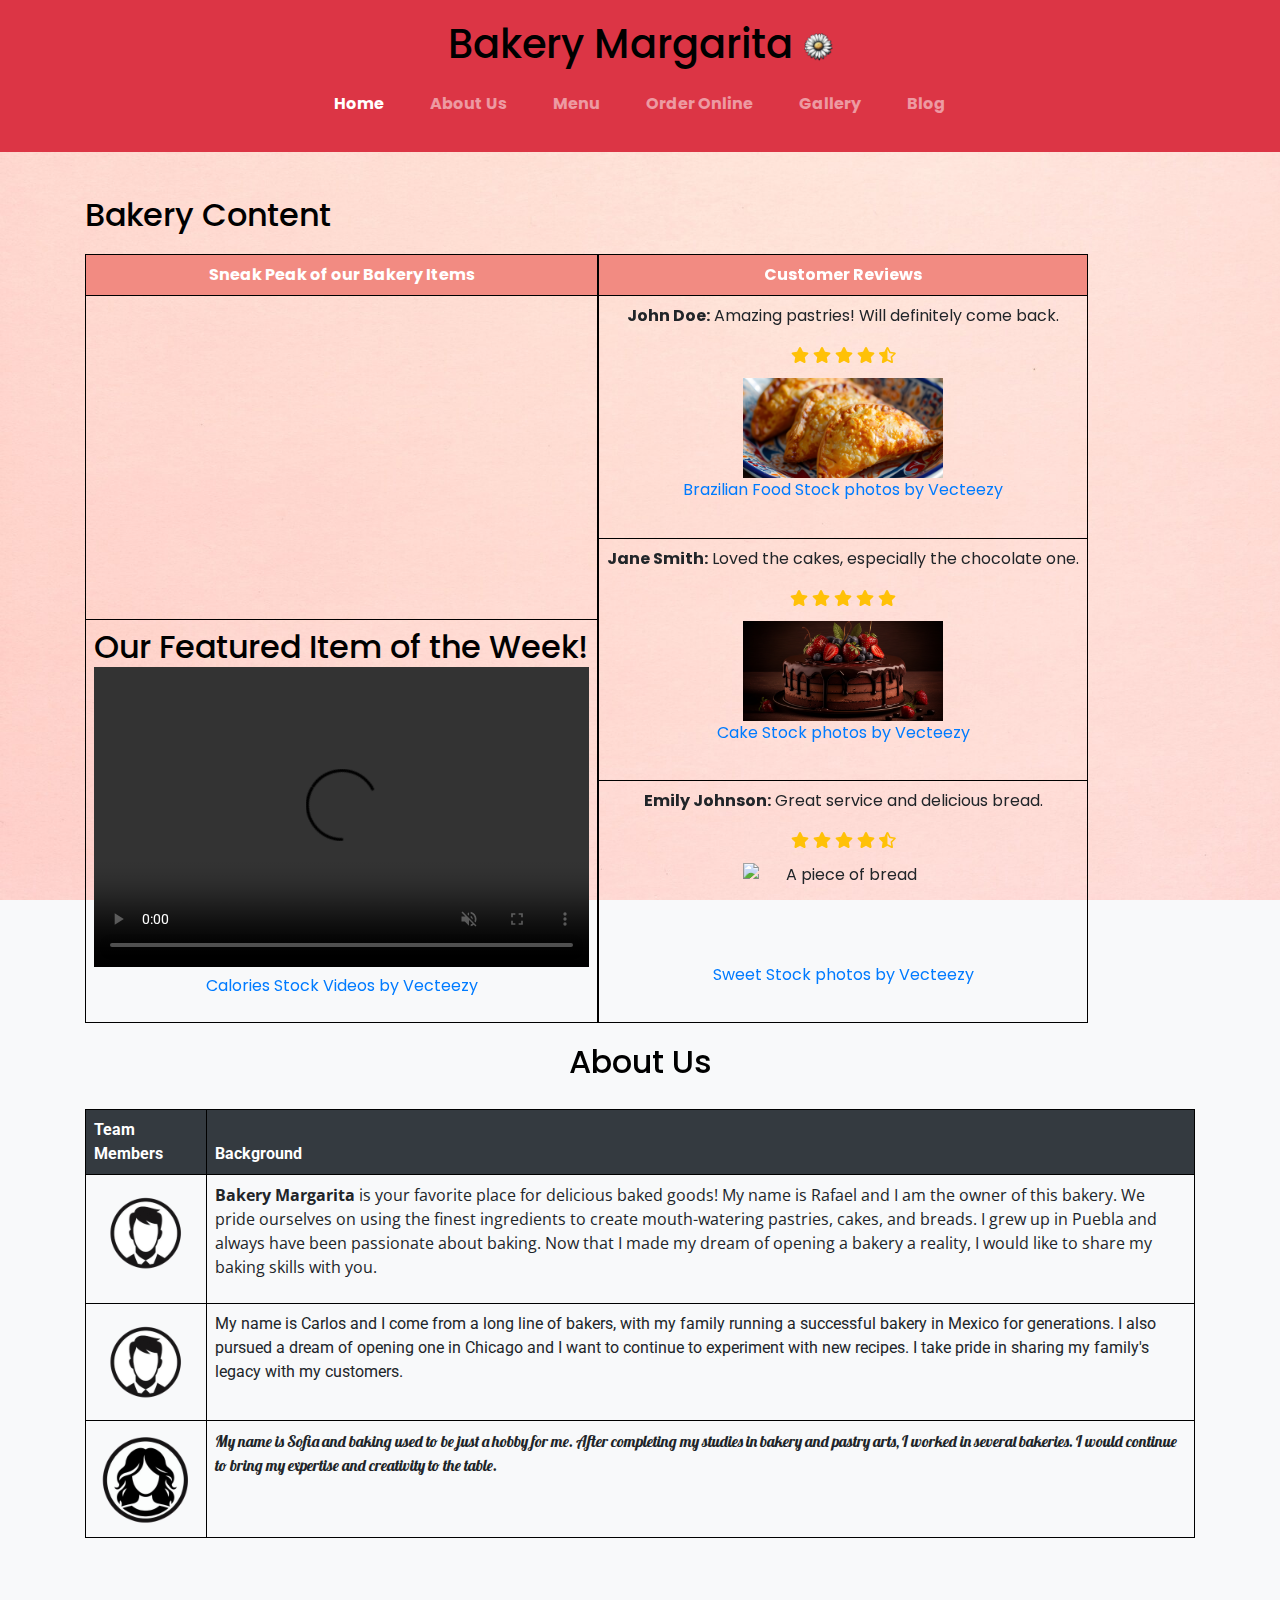
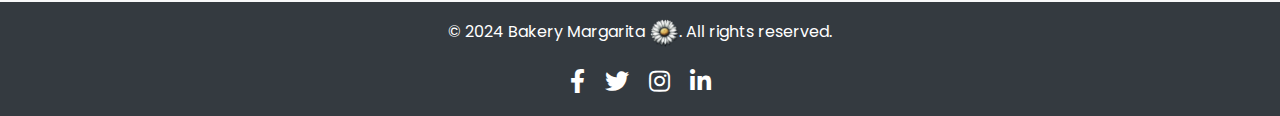
==== commit 68c1c9ec: "Update index.html" ====
--- a/index.html
+++ b/index.html
@@ -45,40 +45,6 @@
         .custom-table-responsive .table-bordered thead td {
             border-bottom-width: 2px;
         }
-    </style>
-</head>
-<body>
-    <div class="container mt-5">
-        <h1 class="text-center mb-4">Responsive Table</h1>
-        <div class="custom-table-responsive">
-            <table class="table table-bordered">
-                <thead>
-                    <tr>
-                        <th>Header 1</th>
-                        <th>Header 2</th>
-                        <th>Header 3</th>
-                    </tr>
-                </thead>
-                <tbody>
-                    <tr>
-                        <td>Data 1</td>
-                        <td>Data 2</td>
-                        <td>Data 3</td>
-                    </tr>
-                    <tr>
-                        <td>Data 4</td>
-                        <td>Data 5</td>
-                        <td>Data 6</td>
-                    </tr>
-                    <tr>
-                        <td>Data 7</td>
-                        <td>Data 8</td>
-                        <td>Data 9</td>
-                    </tr>
-                </tbody>
-            </table>
-        </div>
-    </div>
         .table-container {
             display: flex;
             justify-content: space-between;
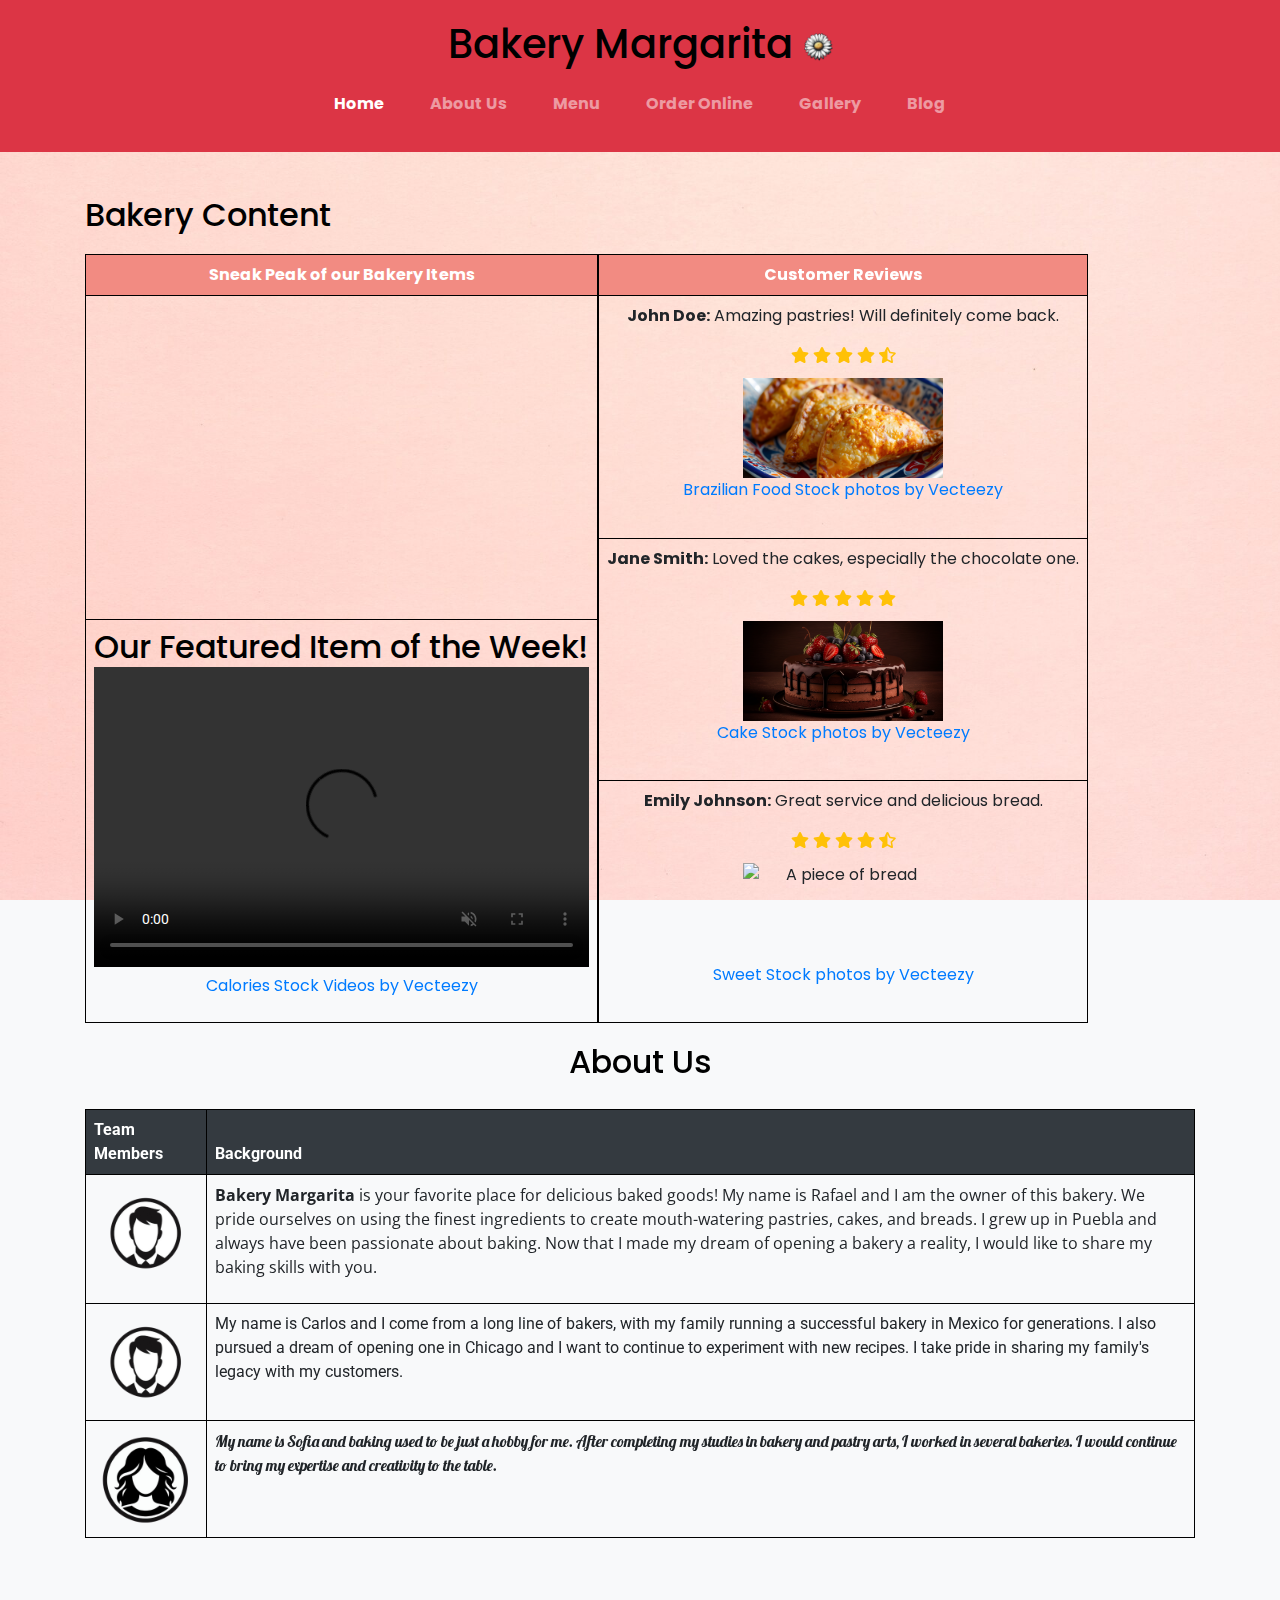
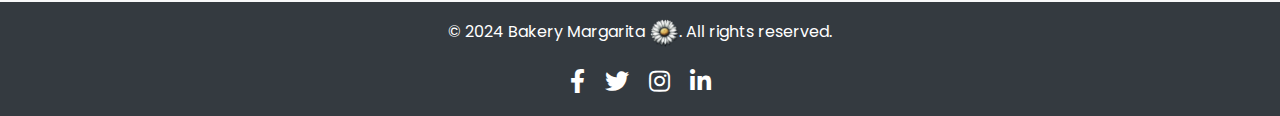
==== commit 81606562: "Update index.html" ====
--- a/index.html
+++ b/index.html
@@ -8,42 +8,6 @@
     <link rel="stylesheet" href="https://cdnjs.cloudflare.com/ajax/libs/font-awesome/5.15.4/css/all.min.css">
     <link rel="stylesheet" href="styles.css">
     <style>
-        .custom-table-responsive {
-            overflow-x: auto;
-        }
-        .custom-table-responsive .table {
-            width: 100%;
-            max-width: 100%;
-            margin-bottom: 1rem;
-            background-color: transparent;
-        }
-        .custom-table-responsive .table th,
-        .custom-table-responsive .table td {
-            padding: 0.75rem;
-            vertical-align: top;
-            border-top: 1px solid #dee2e6;
-        }
-        .custom-table-responsive .table thead th {
-            vertical-align: bottom;
-            border-bottom: 2px solid #dee2e6;
-        }
-        .custom-table-responsive .table tbody + tbody {
-            border-top: 2px solid #dee2e6;
-        }
-        .custom-table-responsive .table-sm th,
-        .custom-table-responsive .table-sm td {
-            padding: 0.3rem;
-        }
-        .custom-table-responsive .table-bordered {
-            border: 1px solid #dee2e6;
-        }
-        .custom-table-responsive .table-bordered th,
-        .custom-table-responsive .table-bordered td {
-            border: 1px solid #dee2e6;
-        }
-        .custom-table-responsive .table-bordered thead th,
-        .custom-table-responsive .table-bordered thead td {
-            border-bottom-width: 2px;
         }
         .table-container {
             display: flex;
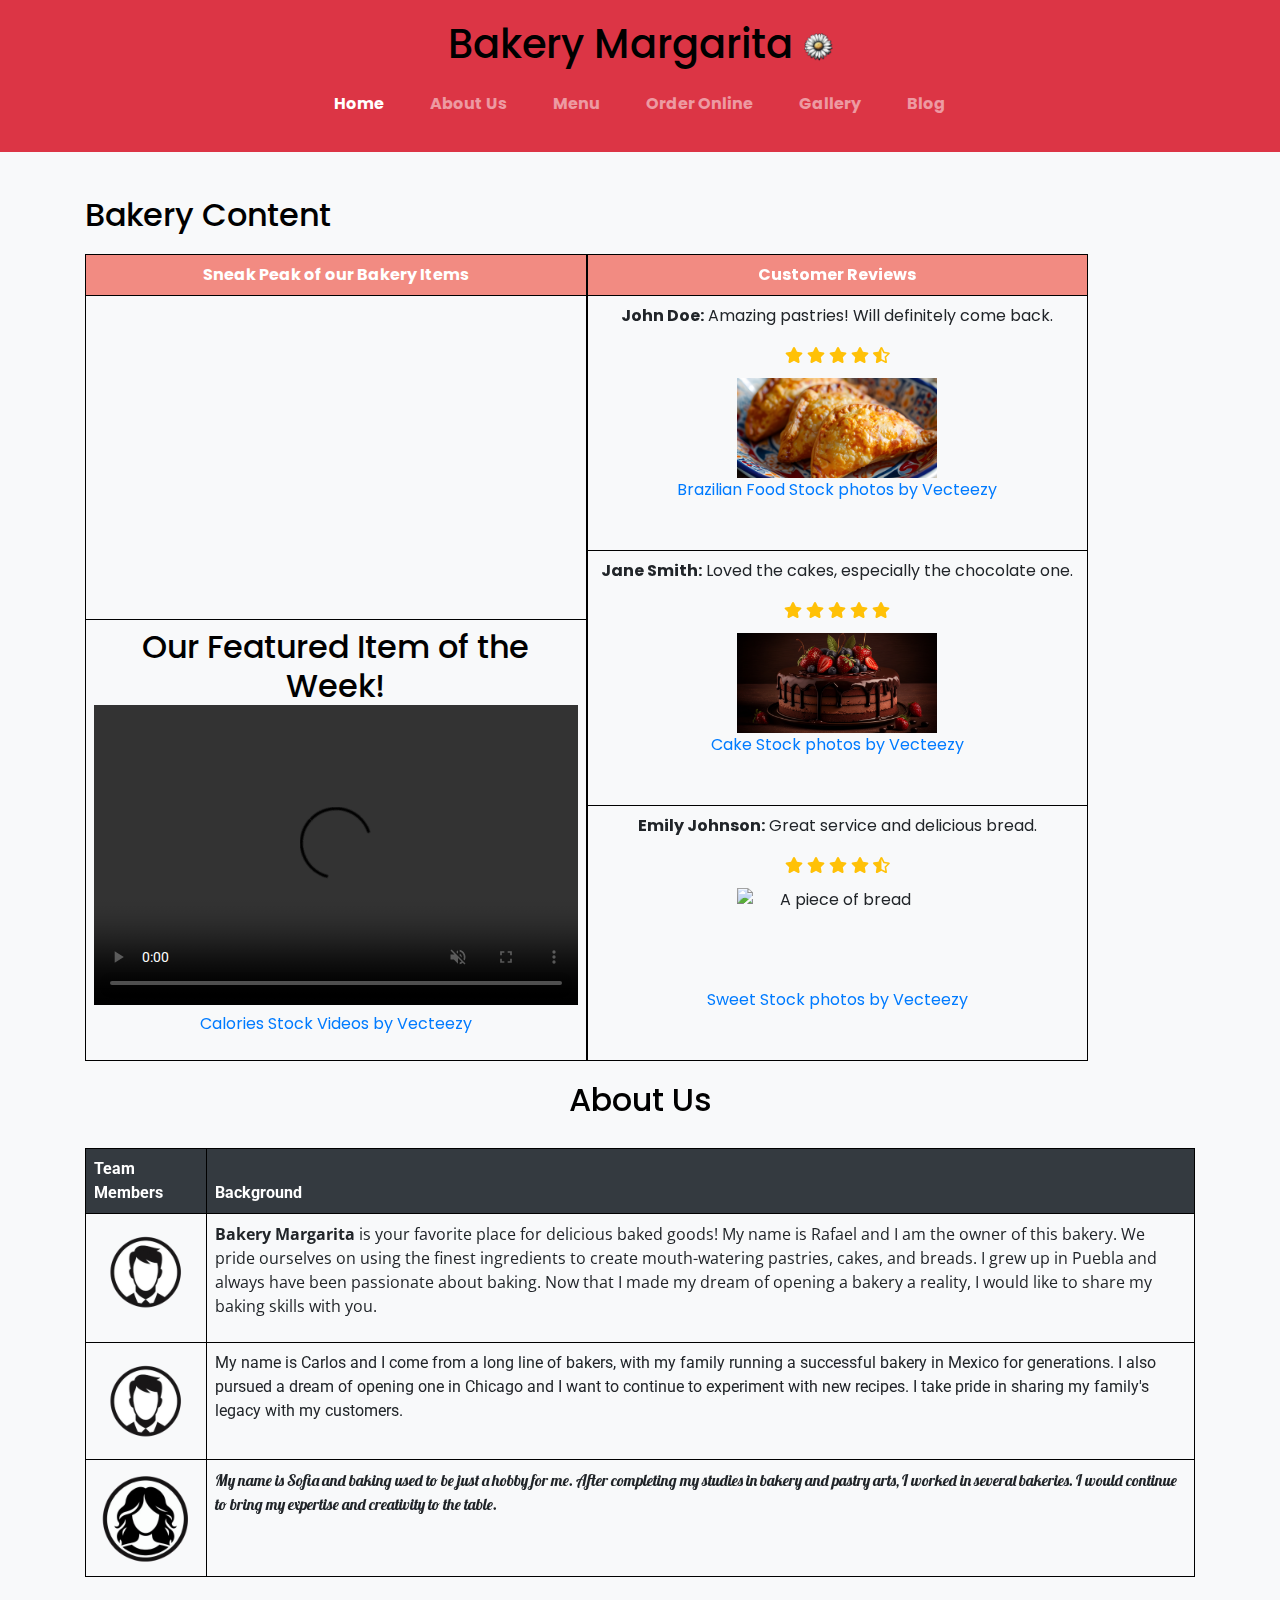
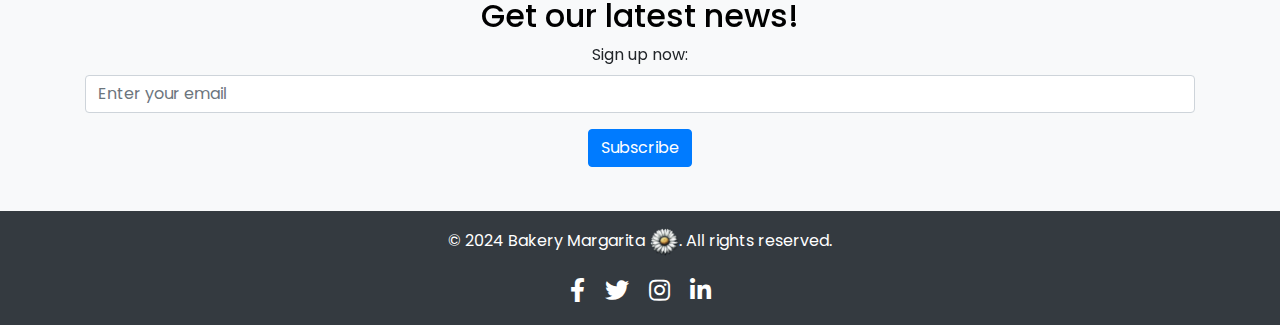
==== commit 27c05d78: "Update index.html" ====
--- a/index.html
+++ b/index.html
@@ -8,7 +8,6 @@
     <link rel="stylesheet" href="https://cdnjs.cloudflare.com/ajax/libs/font-awesome/5.15.4/css/all.min.css">
     <link rel="stylesheet" href="styles.css">
     <style>
-        }
         .table-container {
             display: flex;
             justify-content: space-between;
@@ -45,7 +44,7 @@
 <body>
     <!-- Header -->
     <header>
-        <h1>Bakery Margarita <img src="margarita-flower.png" alt="Margarita Flower" class="flower-icon"></h1>
+        <h1>Bakery Margarita <img src="Images/margarita-flower.png" alt="Margarita Flower" class="flower-icon"></h1>
         <nav class="navbar navbar-expand-lg navbar-dark">
             <button class="navbar-toggler" type="button" data-toggle="collapse" data-target="#navbarNav" aria-controls="navbarNav" aria-expanded="false" aria-label="Toggle navigation">
                 <span class="navbar-toggler-icon"></span>
@@ -79,84 +78,86 @@
         <section id="videos">
             <h2 class="section-heading">Bakery Content</h2>
             <div class="table-container">
-            <div class="container">
-                <div class="row">
-                    <div class="custom-table-responsive">
-                <table class="table table-bordered">
-                    <thead class="thead-dark">
-                        <tr>
-                            <th>Sneak Peak of our Bakery Items</th>
-                        </tr>
-                    </thead>
-                    <tbody>
-                        <tr>
-                            <td>
-                                <iframe class="video w-100" src="https://www.youtube.com/embed/eHslT0H9L2M" allow="accelerometer; autoplay; clipboard-write; encrypted-media; gyroscope; picture-in-picture" allowfullscreen></iframe>
-                            </td>
-                        </tr>
-                        <tr>
-                            <td>
-                                <h2 class="header">Our Featured Item of the Week!</h2>
-                                <video class="video w-100" controls autoplay muted>
-                                    <source src="myvideo.mp4" type="video/mp4">
-                                </video>
-                                <p><a href="https://www.vecteezy.com/free-videos/calories">Calories Stock Videos by Vecteezy</a></p>
-                            </td>
-                        </tr>
-                    </tbody>
-                </table>
-				<div class="custom-table-responsive">
-                <table class="table table-bordered">
-                    <thead class="customer-reviews-header">
-                        <tr>
-                            <th>Customer Reviews</th>
-                        </tr>
-                    </thead>
-                    <tbody>
-                        <tr>
-                            <td>
-                                <p><strong>John Doe:</strong> Amazing pastries! Will definitely come back.</p>
-                                <div class="star-rating">
-                                    <i class="fas fa-star"></i>
-                                    <i class="fas fa-star"></i>
-                                    <i class="fas fa-star"></i>
-                                    <i class="fas fa-star"></i>
-                                    <i class="fas fa-star-half-alt"></i>
-                                </div>
-                                <img src="Pastry.jpg" alt="Pastries on a plate" class="review-img">
-								<p><a href="<a href="https://www.vecteezy.com/free-photos/brazilian-food">Brazilian Food Stock photos by Vecteezy</a></p>
-                            </td>
-                        </tr>
-                        <tr>
-                            <td>
-                                <p><strong>Jane Smith:</strong> Loved the cakes, especially the chocolate one.</p>
-                                <div class="star-rating">
-                                    <i class="fas fa-star"></i>
-                                    <i class="fas fa-star"></i>
-                                    <i class="fas fa-star"></i>
-                                    <i class="fas fa-star"></i>
-                                    <i class="fas fa-star"></i>
-                                </div>
-                                <img src="ChocolateCake.jpg" alt="Chocolate Cake" class="review-img">
-								<p><a href="<a href="https://www.vecteezy.com/free-photos/cake">Cake Stock photos by Vecteezy</a></p>
-                            </td>
-                        </tr>
-                        <tr>
-                            <td>
-                                <p><strong>Emily Johnson:</strong> Great service and delicious bread.</p>
-                                <div class="star-rating">
-                                    <i class="fas fa-star"></i>
-                                    <i class="fas fa-star"></i>
-                                    <i class="fas fa-star"></i>
-                                    <i class="fas fa-star"></i>
-                                    <i class="fas fa-star-half-alt"></i>
-                                </div>
-                                <img src="Bread.jpg" alt="A piece of bread" class="review-img">
-								<p><a href="<a href="https://www.vecteezy.com/free-photos/sweet">Sweet Stock photos by Vecteezy</a></p>
-                            </td>
-                        </tr>
-                    </tbody>
-                </table>
+                <div class="container">
+                    <div class="row">
+                        <div class="custom-table-responsive">
+                            <table class="table table-bordered">
+                                <thead class="thead-dark">
+                                    <tr>
+                                        <th>Sneak Peak of our Bakery Items</th>
+                                    </tr>
+                                </thead>
+                                <tbody>
+                                    <tr>
+                                        <td>
+                                            <iframe class="video w-100" src="https://www.youtube.com/embed/eHslT0H9L2M" allow="accelerometer; autoplay; clipboard-write; encrypted-media; gyroscope; picture-in-picture" allowfullscreen></iframe>
+                                        </td>
+                                    </tr>
+                                    <tr>
+                                        <td>
+                                            <h2 class="header">Our Featured Item of the Week!</h2>
+                                            <video class="video w-100" controls autoplay muted>
+                                                <source src="myvideo.mp4" type="video/mp4">
+                                            </video>
+                                            <p><a href="https://www.vecteezy.com/free-videos/calories">Calories Stock Videos by Vecteezy</a></p>
+                                        </td>
+                                    </tr>
+                                </tbody>
+                            </table>
+                            <table class="table table-bordered">
+                                <thead class="customer-reviews-header">
+                                    <tr>
+                                        <th>Customer Reviews</th>
+                                    </tr>
+                                </thead>
+                                <tbody>
+                                    <tr>
+                                        <td>
+                                            <p><strong>John Doe:</strong> Amazing pastries! Will definitely come back.</p>
+                                            <div class="star-rating">
+                                                <i class="fas fa-star"></i>
+                                                <i class="fas fa-star"></i>
+                                                <i class="fas fa-star"></i>
+                                                <i class="fas fa-star"></i>
+                                                <i class="fas fa-star-half-alt"></i>
+                                            </div>
+                                            <img src="Images/Pastry.jpg" alt="Pastries on a plate" class="review-img">
+                                            <p><a href="https://www.vecteezy.com/free-photos/brazilian-food">Brazilian Food Stock photos by Vecteezy</a></p>
+                                        </td>
+                                    </tr>
+                                    <tr>
+                                        <td>
+                                            <p><strong>Jane Smith:</strong> Loved the cakes, especially the chocolate one.</p>
+                                            <div class="star-rating">
+                                                <i class="fas fa-star"></i>
+                                                <i class="fas fa-star"></i>
+                                                <i class="fas fa-star"></i>
+                                                <i class="fas fa-star"></i>
+                                                <i class="fas fa-star"></i>
+                                            </div>
+                                            <img src="Images/ChocolateCake.jpg" alt="Chocolate Cake" class="review-img">
+                                            <p><a href="https://www.vecteezy.com/free-photos/cake">Cake Stock photos by Vecteezy</a></p>
+                                        </td>
+                                    </tr>
+                                    <tr>
+                                        <td>
+                                            <p><strong>Emily Johnson:</strong> Great service and delicious bread.</p>
+                                            <div class="star-rating">
+                                                <i class="fas fa-star"></i>
+                                                <i class="fas fa-star"></i>
+                                                <i class="fas fa-star"></i>
+                                                <i class="fas fa-star"></i>
+                                                <i class="fas fa-star-half-alt"></i>
+                                            </div>
+                                            <img src="Images/Bread.jpg" alt="A piece of bread" class="review-img">
+                                            <p><a href="https://www.vecteezy.com/free-photos/sweet">Sweet Stock photos by Vecteezy</a></p>
+                                        </td>
+                                    </tr>
+                                </tbody>
+                            </table>
+                        </div>
+                    </div>
+                </div>
             </div>
         </section>
         <section id="about-us">
@@ -171,19 +172,19 @@
                     </thead>
                     <tbody>
                         <tr>
-                            <td><img src="ProfileIcon1.png" alt="Margarita Profile Picture" class="profile-icon"></td>
+                            <td><img src="Images/ProfileIcon1.png" alt="Margarita Profile Picture" class="profile-icon"></td>
                             <td>
                                 <p class="font-open-sans"><strong>Bakery Margarita</strong> is your favorite place for delicious baked goods! My name is Rafael and I am the owner of this bakery. We pride ourselves on using the finest ingredients to create mouth-watering pastries, cakes, and breads. I grew up in Puebla and always have been passionate about baking. Now that I made my dream of opening a bakery a reality, I would like to share my baking skills with you.</p>
                             </td>
                         </tr>
                         <tr>
-                            <td><img src="ProfileIcon1.png" alt="Profile Picture" class="profile-icon"></td>
+                            <td><img src="Images/ProfileIcon1.png" alt="Profile Picture" class="profile-icon"></td>
                             <td>
                                 <p class="font-roboto">My name is Carlos and I come from a long line of bakers, with my family running a successful bakery in Mexico for generations. I also pursued a dream of opening one in Chicago and I want to continue to experiment with new recipes. I take pride in sharing my family's legacy with my customers.</p>
                             </td>
                         </tr>
                         <tr>
-                            <td><img src="ProfileIcon2.png" alt="Profile Picture" class="profile-icon"></td>
+                            <td><img src="Images/ProfileIcon2.png" alt="Profile Picture" class="profile-icon"></td>
                             <td>
                                 <p class="font-lobster">My name is Sofia and baking used to be just a hobby for me. After completing my studies in bakery and pastry arts, I worked in several bakeries. I would continue to bring my expertise and creativity to the table.</p>
                             </td>
@@ -192,19 +193,37 @@
                 </table>
             </div>
         </section>
-    </main>
-    <!-- Footer -->
-    <footer class="bg-dark text-white text-center py-3">
-        <p>© 2024 Bakery Margarita <img src="margarita-flower.png" alt="Margarita Flower" class="flower-icon">. All rights reserved.</p>
-       <div class="social-icons">
+       <section id="contact">
+    <h2>Get our latest news!</h2>
+    <form id="contactForm">
+        <div class="form-group">
+            <label for="email">Sign up now:</label>
+            <input type="email" class="form-control" id="email" placeholder="Enter your email">
+        </div>
+        <button type="button" class="btn btn-primary" onclick="subscribe()">Subscribe</button>
+    </form>
+</section>
+
+<script>
+    function subscribe() {
+        const email = document.getElementById('email').value;
+        alert(`Thank you for subscribing with ${email}!`);
+    }
+</script>
+</main>
+<!-- Footer -->
+<footer class="bg-dark text-white text-center py-3">
+    <p>© 2024 Bakery Margarita <img src="Images/margarita-flower.png" alt="Margarita Flower" class="flower-icon">. All rights reserved.</p>
+    <div class="social-icons">
         <a href="https://www.facebook.com" class="text-white mx-2"><i class="fab fa-facebook-f"></i></a>
         <a href="https://www.twitter.com" class="text-white mx-2"><i class="fab fa-twitter"></i></a>
         <a href="https://www.instagram.com" class="text-white mx-2"><i class="fab fa-instagram"></i></a>
         <a href="https://www.linkedin.com" class="text-white mx-2"><i class="fab fa-linkedin-in"></i></a>
     </div>
-    </footer>
-    <script src="https://code.jquery.com/jquery-3.3.1.slim.min.js" integrity="sha384-q8i/X+965DzO0rT7abK41JStQIAqVgRVzpbzo5smXKp4YfRvH+8abtTE1Pi6jizo" crossorigin="anonymous"></script> 
-	<script src="https://cdnjs.cloudflare.com/ajax/libs/popper.js/1.14.7/umd/popper.min.js" integrity="sha384-UO2eT0CpHqdSJQ6hJty5KVphtPhzWj9WO1clHTMGaHfQ2J6i9KtT8fQYfRRSVx3" crossorigin="anonymous"></script> 
-	<script src="https://stackpath.bootstrapcdn.com/bootstrap/4.3.1/js/bootstrap.min.js" integrity="sha384-JjSmVgyd0p3pXB1rRibZUAYoIIy6OrQ6VrjIEaFf/nJGzIxFDsf4x0xIM+B07jRM" crossorigin="anonymous"></script>
-</body> 
+</footer>
+<script src="https://code.jquery.com/jquery-3.3.1.slim.min.js" integrity="sha384-q8i/X+965DzO0rT7abK41JStQIAqVgRVzpbzo5smXKp4YfRvH+8abtTE1Pi6jizo" crossorigin="anonymous"></script>
+<script src="https://cdnjs.cloudflare.com/ajax/libs/popper.js/1.14.7/umd/popper.min.js" integrity="sha384-UO2eT0CpHqdSJQ6hJty5KVphtPhzWj9WO1clHTMGaHfQ2J6i9KtT8fQYfRRSVx3" crossorigin="anonymous"></script>
+<script src="https://stackpath.bootstrapcdn.com/bootstrap/4.3.1/js/bootstrap.min.js" integrity="sha384-JjSmVgyd0p3pXB1rRibZUAYoIIy6OrQ6VrjIEaFf/nJGzIxFDsf4x0xIM+B07jRM" crossorigin="anonymous"></script>
+<script>
+</body>
 </html>
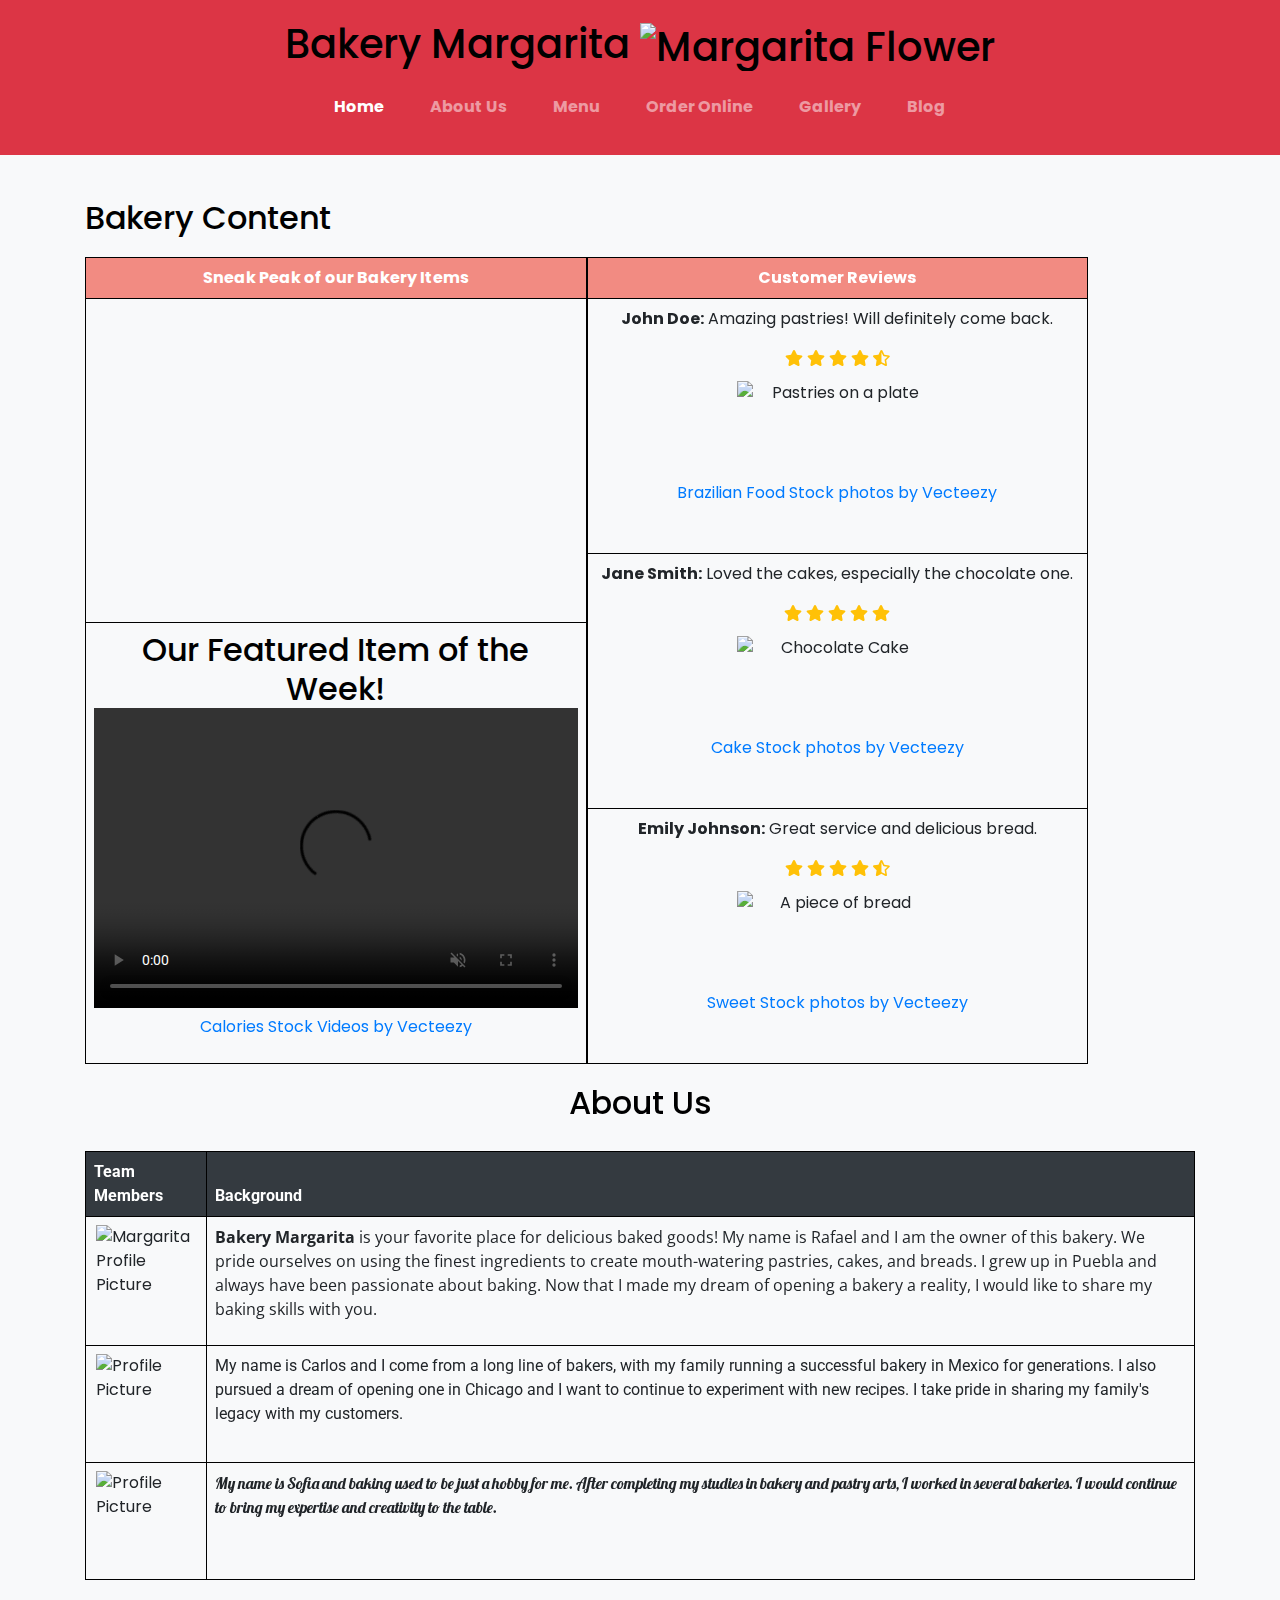
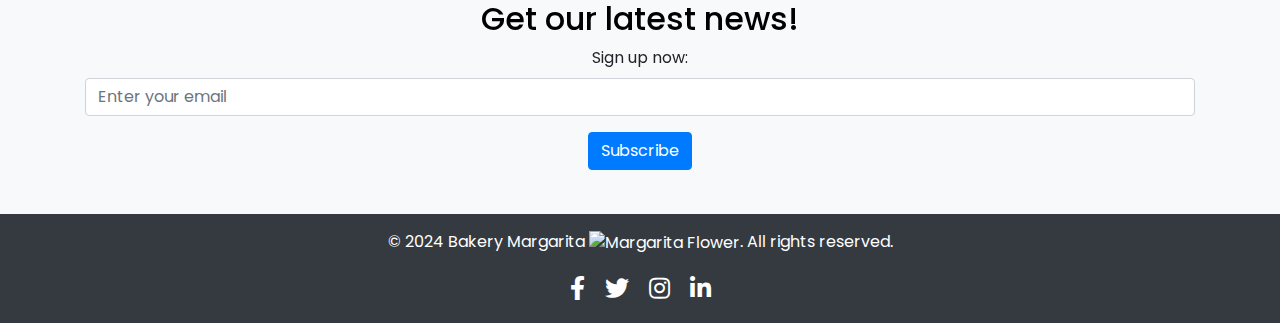
==== commit 09628dcc: "Update index.html" ====
--- a/index.html
+++ b/index.html
@@ -222,8 +222,8 @@
     </div>
 </footer>
 <script src="https://code.jquery.com/jquery-3.3.1.slim.min.js" integrity="sha384-q8i/X+965DzO0rT7abK41JStQIAqVgRVzpbzo5smXKp4YfRvH+8abtTE1Pi6jizo" crossorigin="anonymous"></script>
-<script src="https://cdnjs.cloudflare.com/ajax/libs/popper.js/1.14.7/umd/popper.min.js" integrity="sha384-UO2eT0CpHqdSJQ6hJty5KVphtPhzWj9WO1clHTMGaHfQ2J6i9KtT8fQYfRRSVx3" crossorigin="anonymous"></script>
+<script src="https://cdnjs.cloudflare.com/ajax/libs/popper.js/1.14.7/umd/popper.min.js" integrity="sha384-gAxmZCEsxM8N6QUk1/S51j62b0E17bIVzov/9Dclu8EIxk/BWhhvn7jWr1pW7sIY" crossorigin="anonymous"></script>
 <script src="https://stackpath.bootstrapcdn.com/bootstrap/4.3.1/js/bootstrap.min.js" integrity="sha384-JjSmVgyd0p3pXB1rRibZUAYoIIy6OrQ6VrjIEaFf/nJGzIxFDsf4x0xIM+B07jRM" crossorigin="anonymous"></script>
-<script>
 </body>
 </html>
+
--- a/styles.css
+++ b/styles.css
@@ -10,7 +10,7 @@
     margin: 0;
     padding: 0;
     background-color: #f8f9fa; /* Light background color */
-    background-image: url('peach.jpg'); /* Replace with background image */
+    background-image: url('Images/peach.jpg'); /* Replace with background image */
     background-size: cover;
     background-repeat: no-repeat;
     background-attachment: fixed;
@@ -317,42 +317,3 @@
 .menu-section p {
     margin-top: 30px !important; /* Add more spacing above the paragraphs */
 }
-/* Responsive table styles */
-.table-responsive {
-    width: 100%;
-    overflow-x: auto;
-}
-.table {
-    width: 100%;
-    max-width: 100%;
-    margin-bottom: 1rem;
-    background-color: transparent;
-}
-.table th,
-.table td {
-    padding: 0.75rem;
-    vertical-align: top;
-    border-top: 1px solid #dee2e6;
-}
-.table thead th {
-    vertical-align: bottom;
-    border-bottom: 2px solid #dee2e6;
-}
-.table tbody + tbody {
-    border-top: 2px solid #dee2e6;
-}
-.table-sm th,
-.table-sm td {
-    padding: 0.3rem;
-}
-.table-bordered {
-    border: 1px solid #dee2e6;
-}
-.table-bordered th,
-.table-bordered td {
-    border: 1px solid #dee2e6;
-}
-.table-bordered thead th,
-.table-bordered thead td {
-    border-bottom-width: 2px;
-}
